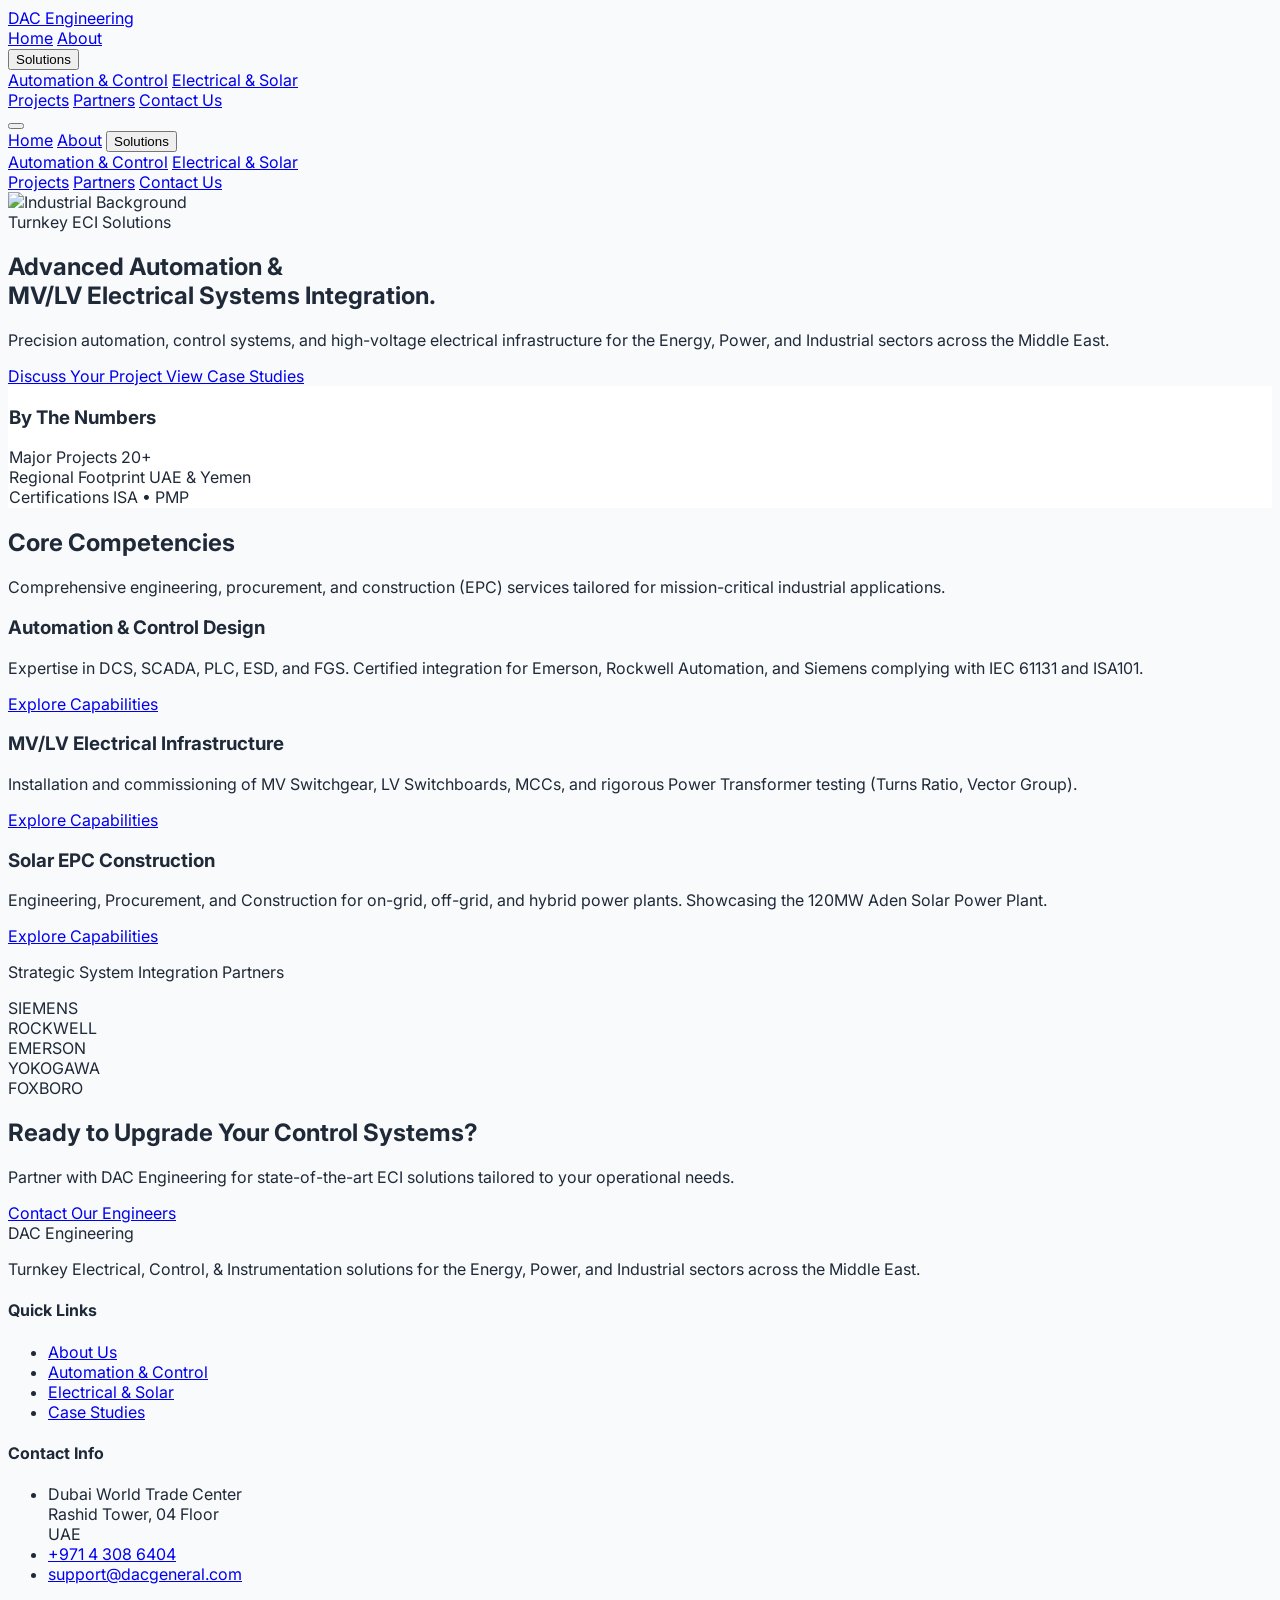
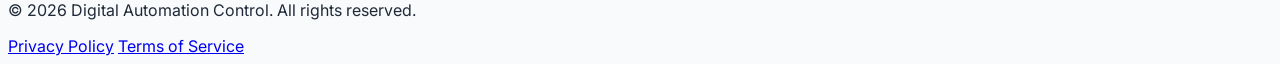
==== index.html @ cc4f3829 "Main pages" ====
<!DOCTYPE html>
<html lang="en" class="scroll-smooth">
<head>
    <meta charset="UTF-8">
    <meta name="viewport" content="width=device-width, initial-scale=1.0">
    <title>Digital Automation Control (DAC) | Advanced Automation & ECI Solutions</title>
    <meta name="description" content="Turnkey ECI (Electrical, Control, & Instrumentation) solutions for Energy, Power, and Industrial sectors. Expertise in DCS, SCADA, PLC, and MV/LV systems.">
    
    <!-- SEO & Google Search Console Placeholder -->
    <meta name="google-site-verification" content="PLACEHOLDER_FOR_GSC_CODE" />
    
    <!-- Favicon -->
    <link rel="icon" type="image/x-icon" href="assets/images/favicon.ico">

    <!-- Google Fonts -->
    <link rel="preconnect" href="https://fonts.googleapis.com">
    <link rel="preconnect" href="https://fonts.gstatic.com" crossorigin>
    <link href="https://fonts.googleapis.com/css2?family=Inter:wght@300;400;500;600;700;800&display=swap" rel="stylesheet">

    <!-- Tailwind CSS (via CDN for static hosting) -->
    <script src="https://cdn.tailwindcss.com"></script>
    <script>
        tailwind.config = {
            theme: {
                extend: {
                    colors: {
                        navy: '#002147',
                        silver: '#C0C0C0',
                        orange: {
                            DEFAULT: '#FF8C00',
                            500: '#FF8C00',
                            600: '#E67E00',
                        }
                    },
                    fontFamily: {
                        sans: ['Inter', 'sans-serif'],
                    }
                }
            }
        }
    </script>

    <!-- Custom CSS -->
    <link rel="stylesheet" href="assets/css/style.css">

    <!-- Lucide Icons -->
    <script src="https://unpkg.com/lucide@latest"></script>
</head>
<body class="bg-slate-50 text-slate-800 antialiased flex flex-col min-h-screen">

    <!-- Navigation -->
    <nav class="bg-white border-b border-slate-200 sticky top-0 z-50">
        <div class="max-w-7xl mx-auto px-4 sm:px-6 lg:px-8">
            <div class="flex justify-between h-20 items-center">
                <!-- Logo -->
                <div class="flex-shrink-0 flex items-center">
                    <a href="index.html" class="flex items-center gap-2 group">
                        <div class="bg-navy p-2 rounded-lg group-hover:bg-orange transition-colors duration-300">
                            <i data-lucide="cpu" class="text-white w-8 h-8"></i>
                        </div>
                        <div class="flex flex-col">
                            <span class="font-bold text-xl text-navy leading-tight tracking-tight">DAC</span>
                            <span class="text-[0.65rem] text-slate-500 uppercase tracking-widest font-semibold">Engineering</span>
                        </div>
                    </a>
                </div>

                <!-- Desktop Menu -->
                <div class="hidden md:flex items-center space-x-8">
                    <a href="index.html" class="nav-link">Home</a>
                    <a href="about.html" class="nav-link">About</a>
                    
                    <!-- Dropdown -->
                    <div class="relative group">
                        <button class="nav-link flex items-center gap-1 focus:outline-none py-2">
                            Solutions <i data-lucide="chevron-down" class="w-4 h-4 transition-transform group-hover:rotate-180"></i>
                        </button>
                        <div class="absolute left-0 mt-0 w-56 rounded-md shadow-lg bg-white ring-1 ring-black ring-opacity-5 opacity-0 invisible group-hover:opacity-100 group-hover:visible transition-all duration-300 transform origin-top-left -translate-y-2 group-hover:translate-y-0">
                            <div class="py-1" role="menu" aria-orientation="vertical">
                                <a href="automation.html" class="block px-4 py-3 text-sm text-gray-700 hover:bg-slate-50 hover:text-navy hover:pl-6 transition-all duration-200 border-l-2 border-transparent hover:border-orange">Automation & Control</a>
                                <a href="electrical-solar.html" class="block px-4 py-3 text-sm text-gray-700 hover:bg-slate-50 hover:text-navy hover:pl-6 transition-all duration-200 border-l-2 border-transparent hover:border-orange">Electrical & Solar</a>
                            </div>
                        </div>
                    </div>
                    
                    <a href="projects.html" class="nav-link">Projects</a>
                    <!-- Partners is just a section or small page, let's link to about#partners or create partners.html. Prompt says "Home, About, Solutions, Projects, Partners, Contact". I'll link to an anchor on About or Home. -->
                    <a href="index.html#partners" class="nav-link">Partners</a>
                    <a href="contact.html" class="bg-navy text-white px-5 py-2.5 rounded-md font-medium hover:bg-orange transition-colors shadow-sm inline-flex items-center gap-2">
                        <i data-lucide="phone" class="w-4 h-4"></i> Contact Us
                    </a>
                </div>

                <!-- Mobile menu button -->
                <div class="md:hidden flex items-center">
                    <button id="mobile-menu-btn" class="text-slate-600 hover:text-navy focus:outline-none p-2">
                        <i data-lucide="menu" class="w-6 h-6"></i>
                    </button>
                </div>
            </div>
        </div>

        <!-- Mobile Menu Panel -->
        <div id="mobile-menu" class="hidden md:hidden bg-white border-t border-slate-100 absolute w-full shadow-lg">
            <div class="px-4 pt-2 pb-6 space-y-1">
                <a href="index.html" class="block px-3 py-3 rounded-md text-base font-medium text-navy bg-slate-50">Home</a>
                <a href="about.html" class="block px-3 py-3 rounded-md text-base font-medium text-slate-700 hover:bg-slate-50 hover:text-navy">About</a>
                
                <button id="solutions-dropdown-btn" class="w-full text-left flex justify-between items-center px-3 py-3 rounded-md text-base font-medium text-slate-700 hover:bg-slate-50 hover:text-navy">
                    Solutions
                    <i data-lucide="chevron-down" class="w-4 h-4 transition-transform"></i>
                </button>
                <div id="solutions-dropdown" class="hidden pl-6 pr-3 space-y-1 bg-slate-50/50 py-2">
                    <a href="automation.html" class="block px-3 py-2 rounded-md text-sm font-medium text-slate-600 hover:text-orange">Automation & Control</a>
                    <a href="electrical-solar.html" class="block px-3 py-2 rounded-md text-sm font-medium text-slate-600 hover:text-orange">Electrical & Solar</a>
                </div>

                <a href="projects.html" class="block px-3 py-3 rounded-md text-base font-medium text-slate-700 hover:bg-slate-50 hover:text-navy">Projects</a>
                <a href="index.html#partners" class="block px-3 py-3 rounded-md text-base font-medium text-slate-700 hover:bg-slate-50 hover:text-navy">Partners</a>
                <a href="contact.html" class="block px-3 py-3 mt-4 rounded-md text-base font-medium bg-orange text-white text-center">Contact Us</a>
            </div>
        </div>
    </nav>

    <!-- Main Content -->
    <main class="flex-grow">
        <!-- Hero Section -->
        <section class="relative bg-navy text-white overflow-hidden">
            <!-- Background Image/Pattern Overlay -->
            <div class="absolute inset-0 opacity-20">
                <img src="https://images.unsplash.com/photo-1581092160562-40aa08e78837?q=80&w=2070&auto=format&fit=crop" alt="Industrial Background" class="w-full h-full object-cover">
                <div class="absolute inset-0 bg-gradient-to-r from-navy via-navy/90 to-transparent"></div>
            </div>
            
            <div class="max-w-7xl mx-auto px-4 sm:px-6 lg:px-8 relative z-10 pt-24 pb-32 lg:pt-32 lg:pb-40">
                <div class="max-w-3xl">
                    <div class="inline-flex items-center gap-2 px-3 py-1 rounded-full bg-white/10 border border-white/20 text-sm font-medium text-silver mb-6 backdrop-blur-sm">
                        <span class="w-2 h-2 rounded-full bg-orange animate-pulse"></span>
                        Turnkey ECI Solutions
                    </div>
                    <h1 class="text-4xl md:text-5xl lg:text-6xl font-extrabold tracking-tight mb-6 leading-tight">
                        Advanced Automation & <br class="hidden lg:block"/>
                        <span class="text-transparent bg-clip-text bg-gradient-to-r from-orange to-yellow-400">MV/LV Electrical Systems</span> Integration.
                    </h1>
                    <p class="text-lg md:text-xl text-slate-300 mb-10 max-w-2xl leading-relaxed">
                        Precision automation, control systems, and high-voltage electrical infrastructure for the Energy, Power, and Industrial sectors across the Middle East.
                    </p>
                    
                    <div class="flex flex-wrap gap-4">
                        <a href="contact.html" class="btn-primary text-lg px-8 py-4">
                            Discuss Your Project <i data-lucide="arrow-right" class="w-5 h-5"></i>
                        </a>
                        <a href="projects.html" class="btn-secondary border-silver text-white hover:bg-white hover:text-navy text-lg px-8 py-4">
                            View Case Studies
                        </a>
                    </div>
                </div>
            </div>

            <!-- Floating Stats (Glassmorphism) -->
            <div class="hidden lg:block absolute right-8 bottom-8 glass-panel p-6 rounded-2xl w-80 shadow-2xl text-navy">
                <h3 class="font-bold text-lg mb-4 border-b border-slate-200 pb-2">By The Numbers</h3>
                <div class="space-y-4">
                    <div class="flex justify-between items-center">
                        <span class="text-slate-600 font-medium">Major Projects</span>
                        <span class="text-2xl font-bold text-orange">20+</span>
                    </div>
                    <div class="flex justify-between items-center">
                        <span class="text-slate-600 font-medium">Regional Footprint</span>
                        <span class="text-lg font-bold text-navy text-right">UAE & Yemen</span>
                    </div>
                    <div class="flex justify-between items-center">
                        <span class="text-slate-600 font-medium">Certifications</span>
                        <span class="text-sm font-bold bg-navy text-white px-2 py-1 rounded">ISA • PMP</span>
                    </div>
                </div>
            </div>
        </section>

        <!-- Solutions/Services Grid -->
        <section class="py-20 bg-slate-50 relative -mt-10 z-20">
            <div class="max-w-7xl mx-auto px-4 sm:px-6 lg:px-8">
                <div class="text-center max-w-3xl mx-auto mb-16">
                    <h2 class="text-3xl md:text-4xl font-bold text-navy mb-4">Core Competencies</h2>
                    <p class="text-slate-600 text-lg">Comprehensive engineering, procurement, and construction (EPC) services tailored for mission-critical industrial applications.</p>
                </div>

                <div class="grid md:grid-cols-3 gap-8">
                    <!-- Pillar 1: Automation & Control -->
                    <div class="service-card group cursor-pointer" onclick="window.location.href='automation.html'">
                        <div class="w-14 h-14 bg-navy/5 text-navy rounded-xl flex items-center justify-center mb-6 group-hover:bg-orange group-hover:text-white transition-colors duration-300">
                            <i data-lucide="monitor-dot" class="w-7 h-7"></i>
                        </div>
                        <h3 class="text-xl font-bold text-navy mb-3">Automation & Control Design</h3>
                        <p class="text-slate-600 mb-6 flex-grow">
                            Expertise in DCS, SCADA, PLC, ESD, and FGS. Certified integration for Emerson, Rockwell Automation, and Siemens complying with IEC 61131 and ISA101.
                        </p>
                        <a href="automation.html" class="text-orange font-semibold inline-flex items-center gap-1 group-hover:gap-2 transition-all">
                            Explore Capabilities <i data-lucide="arrow-right" class="w-4 h-4"></i>
                        </a>
                    </div>

                    <!-- Pillar 2: Electrical Infrastructure -->
                    <div class="service-card group cursor-pointer" onclick="window.location.href='electrical-solar.html'">
                        <div class="w-14 h-14 bg-navy/5 text-navy rounded-xl flex items-center justify-center mb-6 group-hover:bg-orange group-hover:text-white transition-colors duration-300">
                            <i data-lucide="zap" class="w-7 h-7"></i>
                        </div>
                        <h3 class="text-xl font-bold text-navy mb-3">MV/LV Electrical Infrastructure</h3>
                        <p class="text-slate-600 mb-6 flex-grow">
                            Installation and commissioning of MV Switchgear, LV Switchboards, MCCs, and rigorous Power Transformer testing (Turns Ratio, Vector Group).
                        </p>
                        <a href="electrical-solar.html" class="text-orange font-semibold inline-flex items-center gap-1 group-hover:gap-2 transition-all">
                            Explore Capabilities <i data-lucide="arrow-right" class="w-4 h-4"></i>
                        </a>
                    </div>

                    <!-- Pillar 3: Solar Farm Construction -->
                    <div class="service-card group cursor-pointer" onclick="window.location.href='electrical-solar.html#solar'">
                        <div class="w-14 h-14 bg-navy/5 text-navy rounded-xl flex items-center justify-center mb-6 group-hover:bg-orange group-hover:text-white transition-colors duration-300">
                            <i data-lucide="sun" class="w-7 h-7"></i>
                        </div>
                        <h3 class="text-xl font-bold text-navy mb-3">Solar EPC Construction</h3>
                        <p class="text-slate-600 mb-6 flex-grow">
                            Engineering, Procurement, and Construction for on-grid, off-grid, and hybrid power plants. Showcasing the 120MW Aden Solar Power Plant.
                        </p>
                        <a href="electrical-solar.html#solar" class="text-orange font-semibold inline-flex items-center gap-1 group-hover:gap-2 transition-all">
                            Explore Capabilities <i data-lucide="arrow-right" class="w-4 h-4"></i>
                        </a>
                    </div>
                </div>
            </div>
        </section>

        <!-- Partners Section -->
        <section id="partners" class="py-16 bg-white border-t border-slate-100">
            <div class="max-w-7xl mx-auto px-4 sm:px-6 lg:px-8 text-center">
                <p class="text-sm font-semibold text-silver uppercase tracking-wider mb-8">Strategic System Integration Partners</p>
                <div class="flex flex-wrap justify-center items-center gap-12 opacity-60 grayscale hover:grayscale-0 transition-all duration-500">
                    <!-- Placeholders for Partner Logos -->
                    <div class="flex items-center gap-2 text-2xl font-bold text-slate-800"><i data-lucide="triangle" class="fill-current w-8 h-8"></i> SIEMENS</div>
                    <div class="flex items-center gap-2 text-2xl font-bold text-slate-800"><i data-lucide="hexagon" class="fill-current w-8 h-8"></i> ROCKWELL</div>
                    <div class="flex items-center gap-2 text-2xl font-bold text-slate-800"><i data-lucide="circle-dot" class="fill-current w-8 h-8"></i> EMERSON</div>
                    <div class="flex items-center gap-2 text-2xl font-bold text-slate-800">YOKOGAWA</div>
                    <div class="flex items-center gap-2 text-2xl font-bold text-slate-800">FOXBORO</div>
                </div>
            </div>
        </section>
        
        <!-- CTA Section -->
        <section class="py-20 bg-navy text-white relative overflow-hidden">
            <div class="absolute inset-0 opacity-10 bg-[radial-gradient(circle_at_center,_var(--tw-gradient-stops))] from-white via-transparent to-transparent"></div>
            <div class="max-w-4xl mx-auto px-4 text-center relative z-10">
                <h2 class="text-3xl md:text-4xl font-bold mb-6">Ready to Upgrade Your Control Systems?</h2>
                <p class="text-xl text-slate-300 mb-10">Partner with DAC Engineering for state-of-the-art ECI solutions tailored to your operational needs.</p>
                <a href="contact.html" class="btn-primary text-lg">
                    Contact Our Engineers <i data-lucide="arrow-right" class="w-5 h-5"></i>
                </a>
            </div>
        </section>
    </main>

    <!-- Footer -->
    <footer class="bg-slate-900 text-slate-300 py-12 border-t border-slate-800">
        <div class="max-w-7xl mx-auto px-4 sm:px-6 lg:px-8">
            <div class="grid md:grid-cols-4 gap-8 mb-8">
                <div class="col-span-1 md:col-span-2">
                    <div class="flex items-center gap-2 mb-4">
                        <i data-lucide="cpu" class="text-orange w-8 h-8"></i>
                        <span class="font-bold text-2xl text-white tracking-tight">DAC <span class="text-sm text-slate-400 font-normal uppercase tracking-widest">Engineering</span></span>
                    </div>
                    <p class="text-sm text-slate-400 mb-6 max-w-sm">
                        Turnkey Electrical, Control, & Instrumentation solutions for the Energy, Power, and Industrial sectors across the Middle East.
                    </p>
                    <div class="flex space-x-4">
                        <a href="#" class="text-slate-400 hover:text-white transition-colors"><i data-lucide="linkedin" class="w-5 h-5"></i></a>
                        <a href="#" class="text-slate-400 hover:text-white transition-colors"><i data-lucide="twitter" class="w-5 h-5"></i></a>
                    </div>
                </div>
                
                <div>
                    <h4 class="text-white font-semibold mb-4">Quick Links</h4>
                    <ul class="space-y-2 text-sm">
                        <li><a href="about.html" class="hover:text-orange transition-colors">About Us</a></li>
                        <li><a href="automation.html" class="hover:text-orange transition-colors">Automation & Control</a></li>
                        <li><a href="electrical-solar.html" class="hover:text-orange transition-colors">Electrical & Solar</a></li>
                        <li><a href="projects.html" class="hover:text-orange transition-colors">Case Studies</a></li>
                    </ul>
                </div>
                
                <div>
                    <h4 class="text-white font-semibold mb-4">Contact Info</h4>
                    <ul class="space-y-3 text-sm">
                        <li class="flex items-start gap-2">
                            <i data-lucide="map-pin" class="w-4 h-4 text-orange mt-1 flex-shrink-0"></i>
                            <span>Dubai World Trade Center<br/>Rashid Tower, 04 Floor<br/>UAE</span>
                        </li>
                        <li class="flex items-center gap-2">
                            <i data-lucide="phone" class="w-4 h-4 text-orange flex-shrink-0"></i>
                            <a href="tel:+97143086404" class="hover:text-white transition-colors">+971 4 308 6404</a>
                        </li>
                        <li class="flex items-center gap-2">
                            <i data-lucide="mail" class="w-4 h-4 text-orange flex-shrink-0"></i>
                            <a href="mailto:support@dacgeneral.com" class="hover:text-white transition-colors">support@dacgeneral.com</a>
                        </li>
                    </ul>
                </div>
            </div>
            
            <div class="border-t border-slate-800 pt-8 flex flex-col md:flex-row justify-between items-center text-xs text-slate-500">
                <p>&copy; 2026 Digital Automation Control. All rights reserved.</p>
                <div class="flex space-x-4 mt-4 md:mt-0">
                    <a href="PrivacyPolicy.html" class="hover:text-white transition-colors">Privacy Policy</a>
                    <a href="#" class="hover:text-white transition-colors">Terms of Service</a>
                </div>
            </div>
        </div>
    </footer>

    <!-- Initialize Main JS -->
    <script src="assets/js/main.js"></script>
</body>
</html>
---- assets/css/style.css ----
@tailwind base;
@tailwind components;
@tailwind utilities;

/* Custom Styles for DAC Website */
body {
    font-family: 'Inter', sans-serif;
    color: #1f2937;
    background-color: #f8fafc;
}

/* Navbar Hover Effects */
.nav-link {
    @apply text-gray-700 hover:text-[#002147] transition-colors duration-300 font-medium relative;
}

.nav-link::after {
    content: '';
    position: absolute;
    width: 0;
    height: 2px;
    bottom: -4px;
    left: 0;
    background-color: #FF8C00;
    transition: width 0.3s ease;
}

.nav-link:hover::after, .nav-link.active::after {
    width: 100%;
}

/* Dropdown */
.group:hover .group-hover\:block {
    display: block;
}

/* Service Card Hover */
.service-card {
    @apply bg-white p-8 rounded-xl shadow-sm border border-gray-100 transition-all duration-300 relative overflow-hidden;
}

.service-card:hover {
    @apply shadow-lg transform -translate-y-1 border-[#C0C0C0];
}

.service-card::before {
    content: '';
    position: absolute;
    top: 0;
    left: 0;
    width: 100%;
    height: 4px;
    background-color: #FF8C00;
    transform: scaleX(0);
    transform-origin: left;
    transition: transform 0.3s ease;
}

.service-card:hover::before {
    transform: scaleX(1);
}

/* Buttons */
.btn-primary {
    @apply bg-[#FF8C00] text-white px-6 py-3 rounded-lg font-semibold hover:bg-orange-600 transition-colors shadow-md hover:shadow-lg inline-flex items-center gap-2;
}

.btn-secondary {
    @apply bg-transparent border-2 border-[#002147] text-[#002147] px-6 py-3 rounded-lg font-semibold hover:bg-[#002147] hover:text-white transition-colors inline-flex items-center gap-2;
}

/* Glassmorphism for floating stats */
.glass-panel {
    background: rgba(255, 255, 255, 0.9);
    backdrop-filter: blur(10px);
    border: 1px solid rgba(255, 255, 255, 0.2);
}
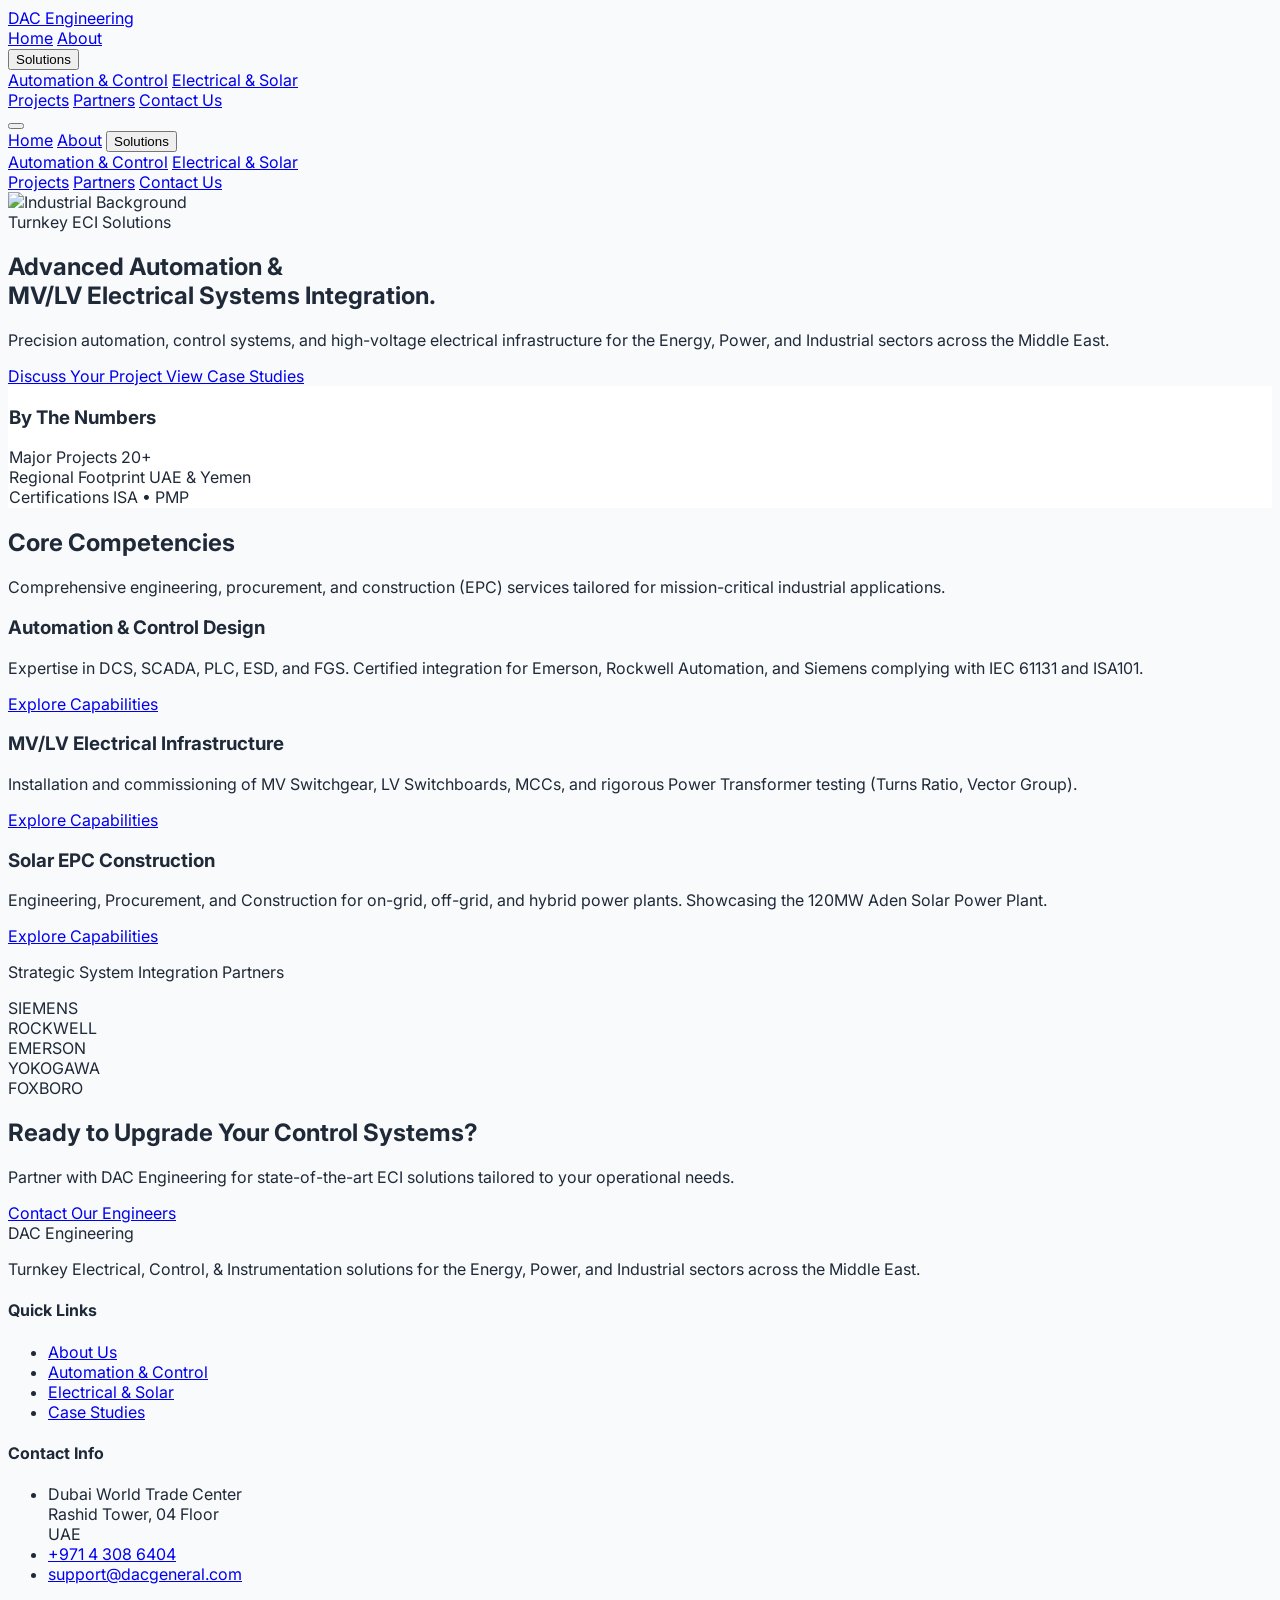
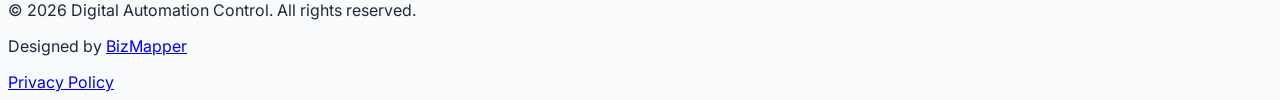
==== commit bf9a6254: "BizMapper added" ====
--- a/index.html
+++ b/index.html
@@ -308,9 +308,9 @@
             
             <div class="border-t border-slate-800 pt-8 flex flex-col md:flex-row justify-between items-center text-xs text-slate-500">
                 <p>&copy; 2026 Digital Automation Control. All rights reserved.</p>
+                <p class="mt-2 md:mt-0">Designed by <a href="https://bizmapper.github.io" target="_blank" class="text-slate-400 hover:text-white transition-colors font-semibold">BizMapper</a></p>
                 <div class="flex space-x-4 mt-4 md:mt-0">
                     <a href="PrivacyPolicy.html" class="hover:text-white transition-colors">Privacy Policy</a>
-                    <a href="#" class="hover:text-white transition-colors">Terms of Service</a>
                 </div>
             </div>
         </div>
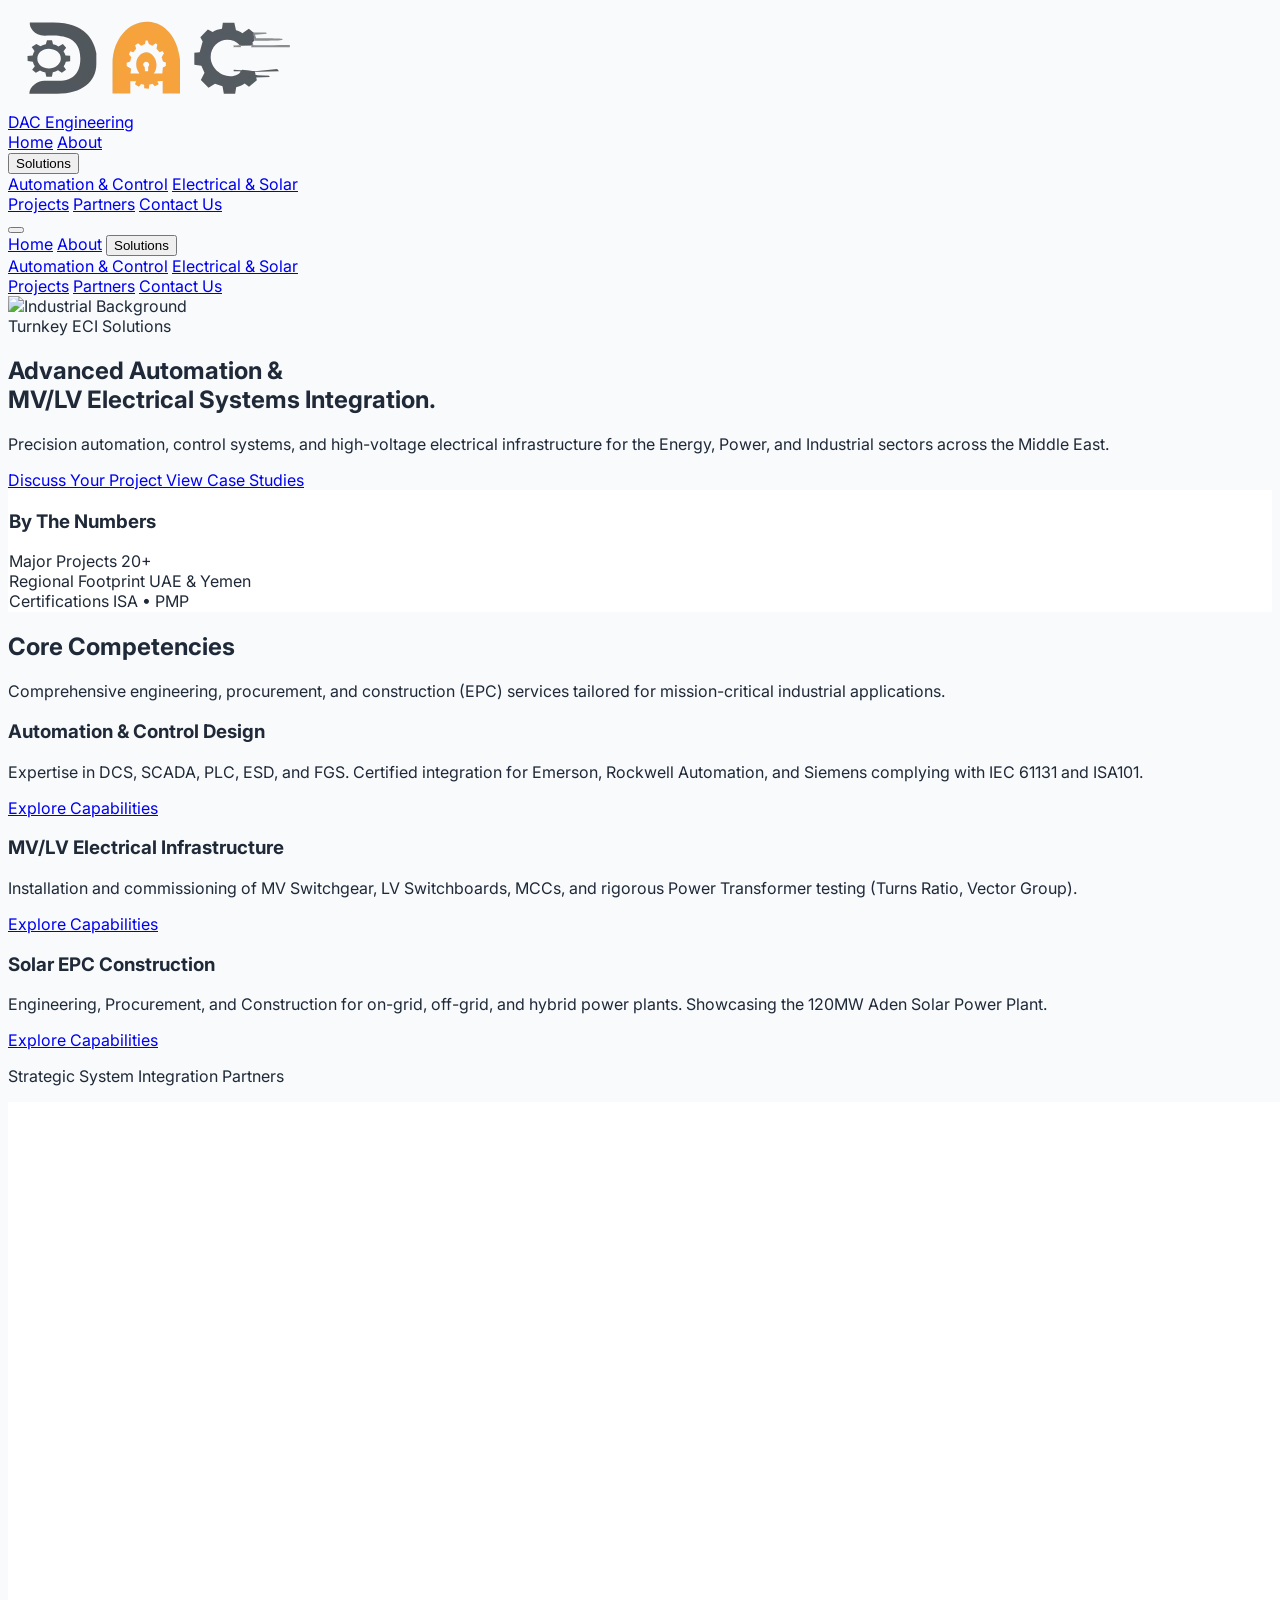
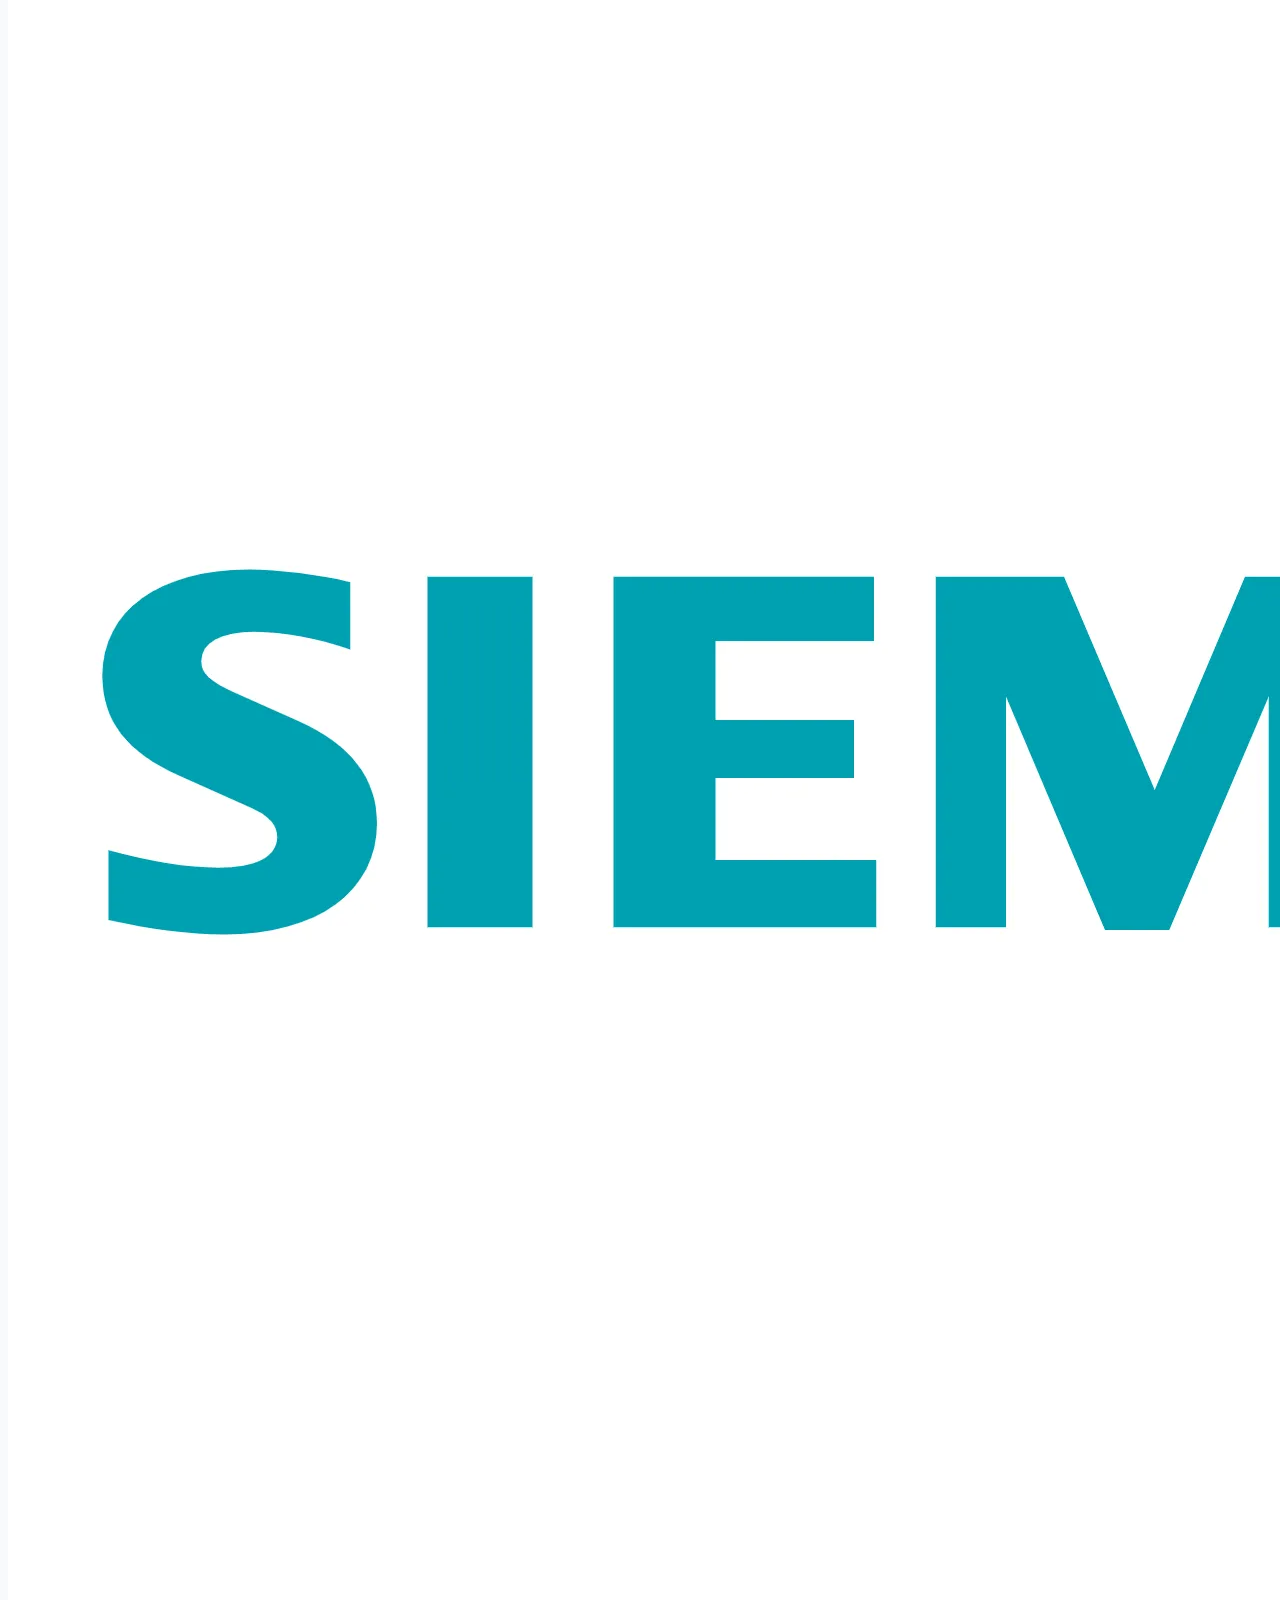
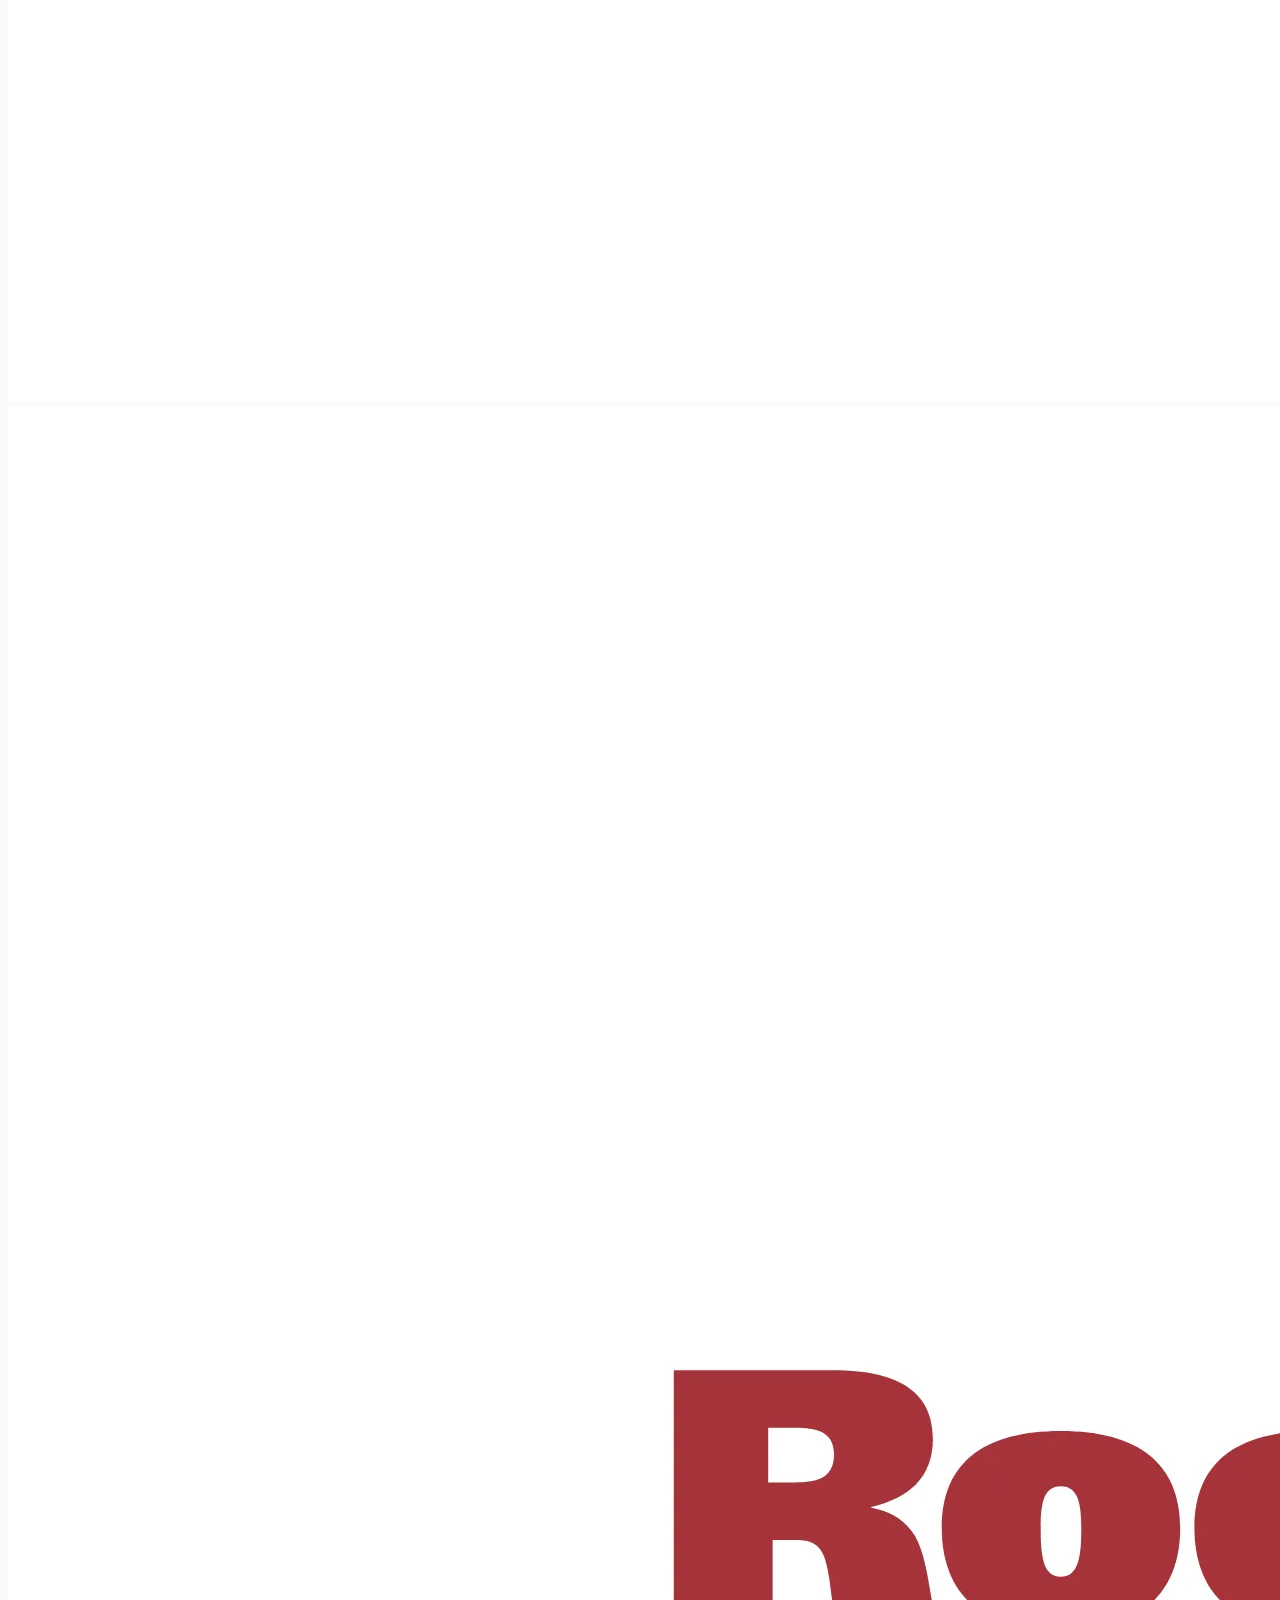
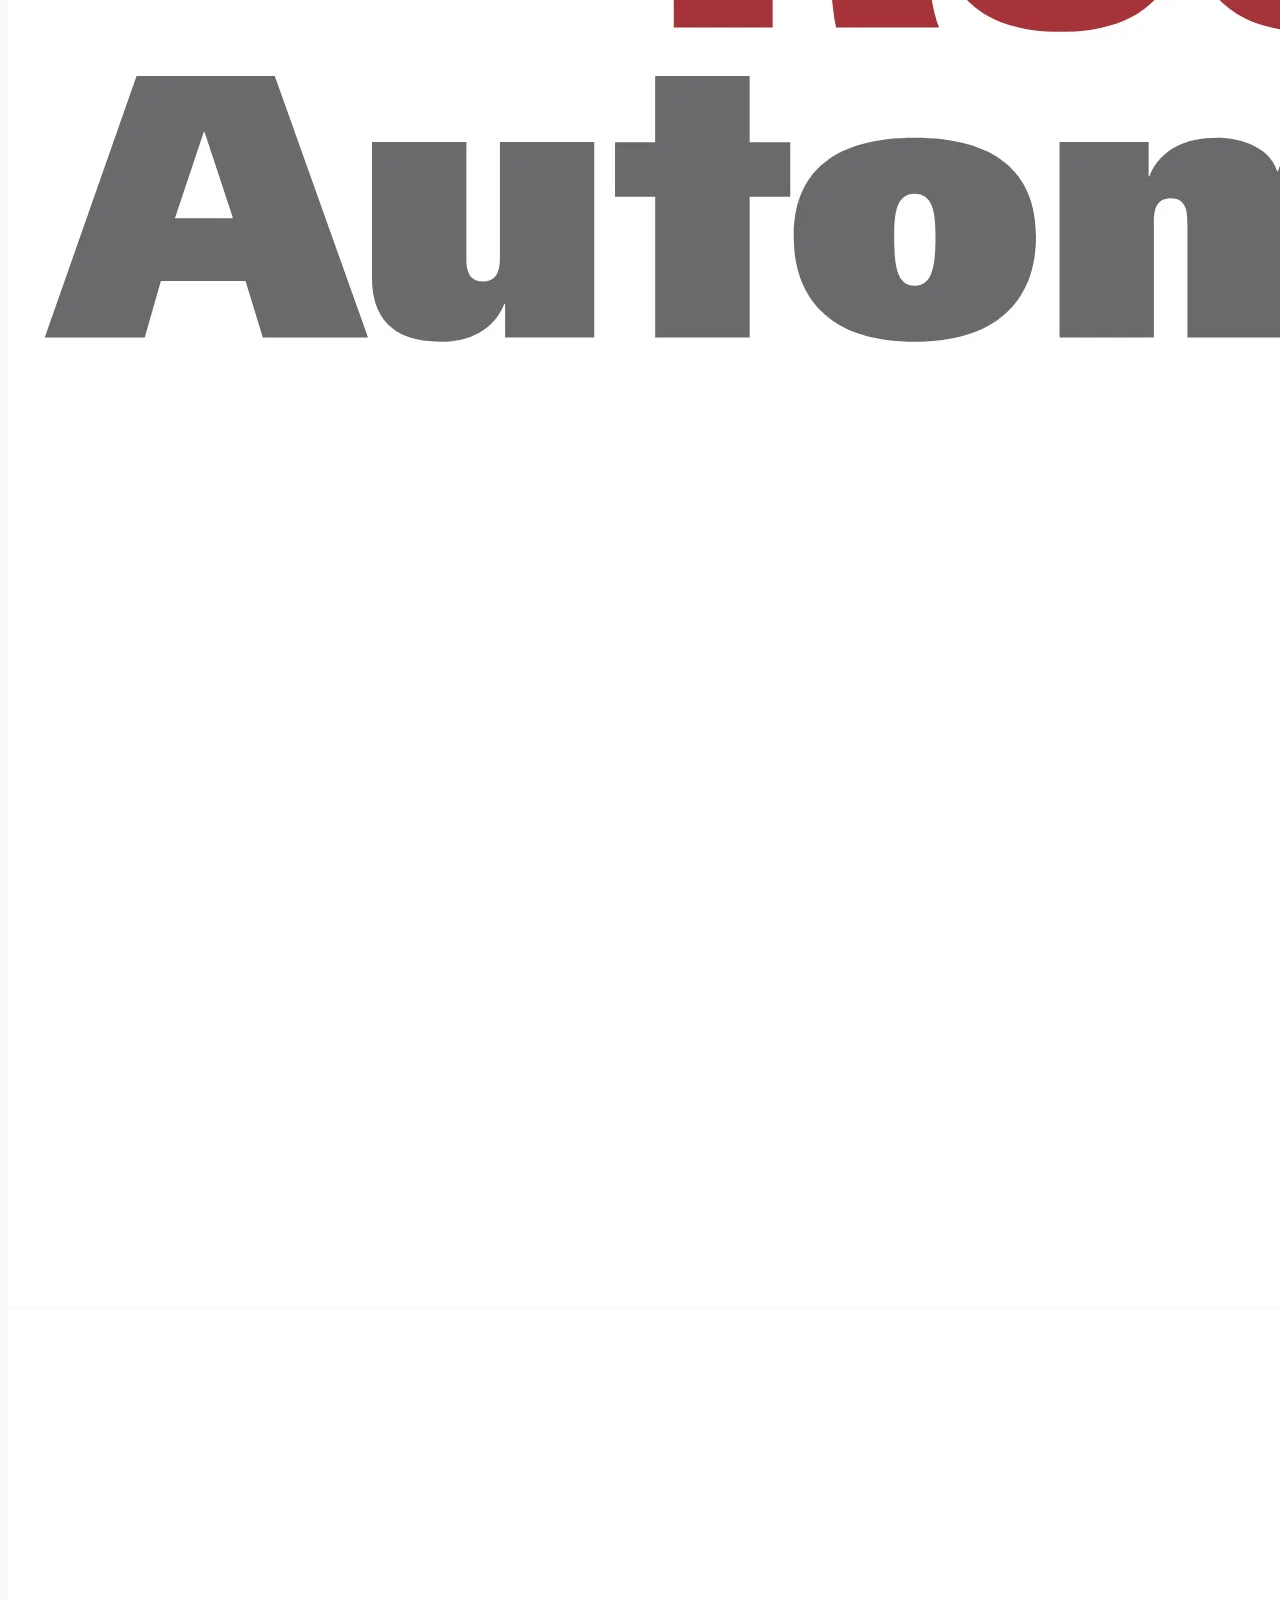
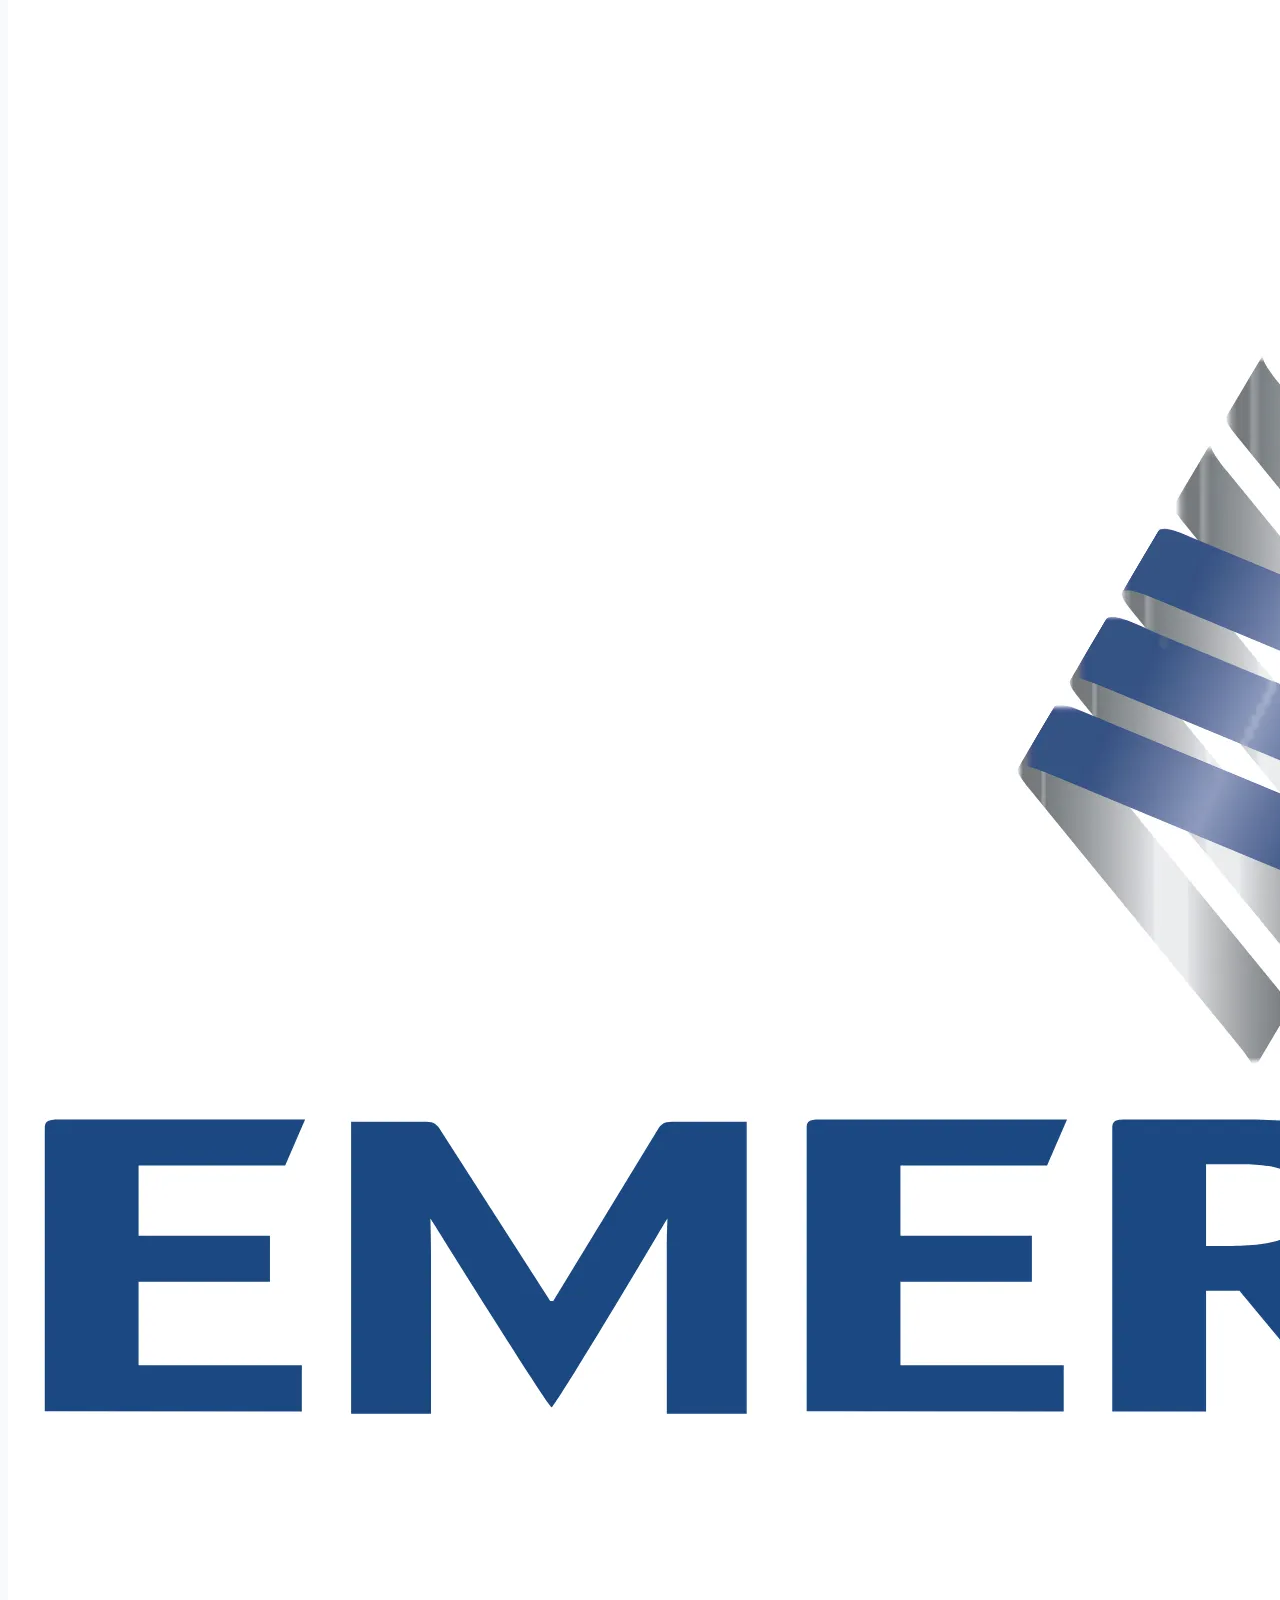
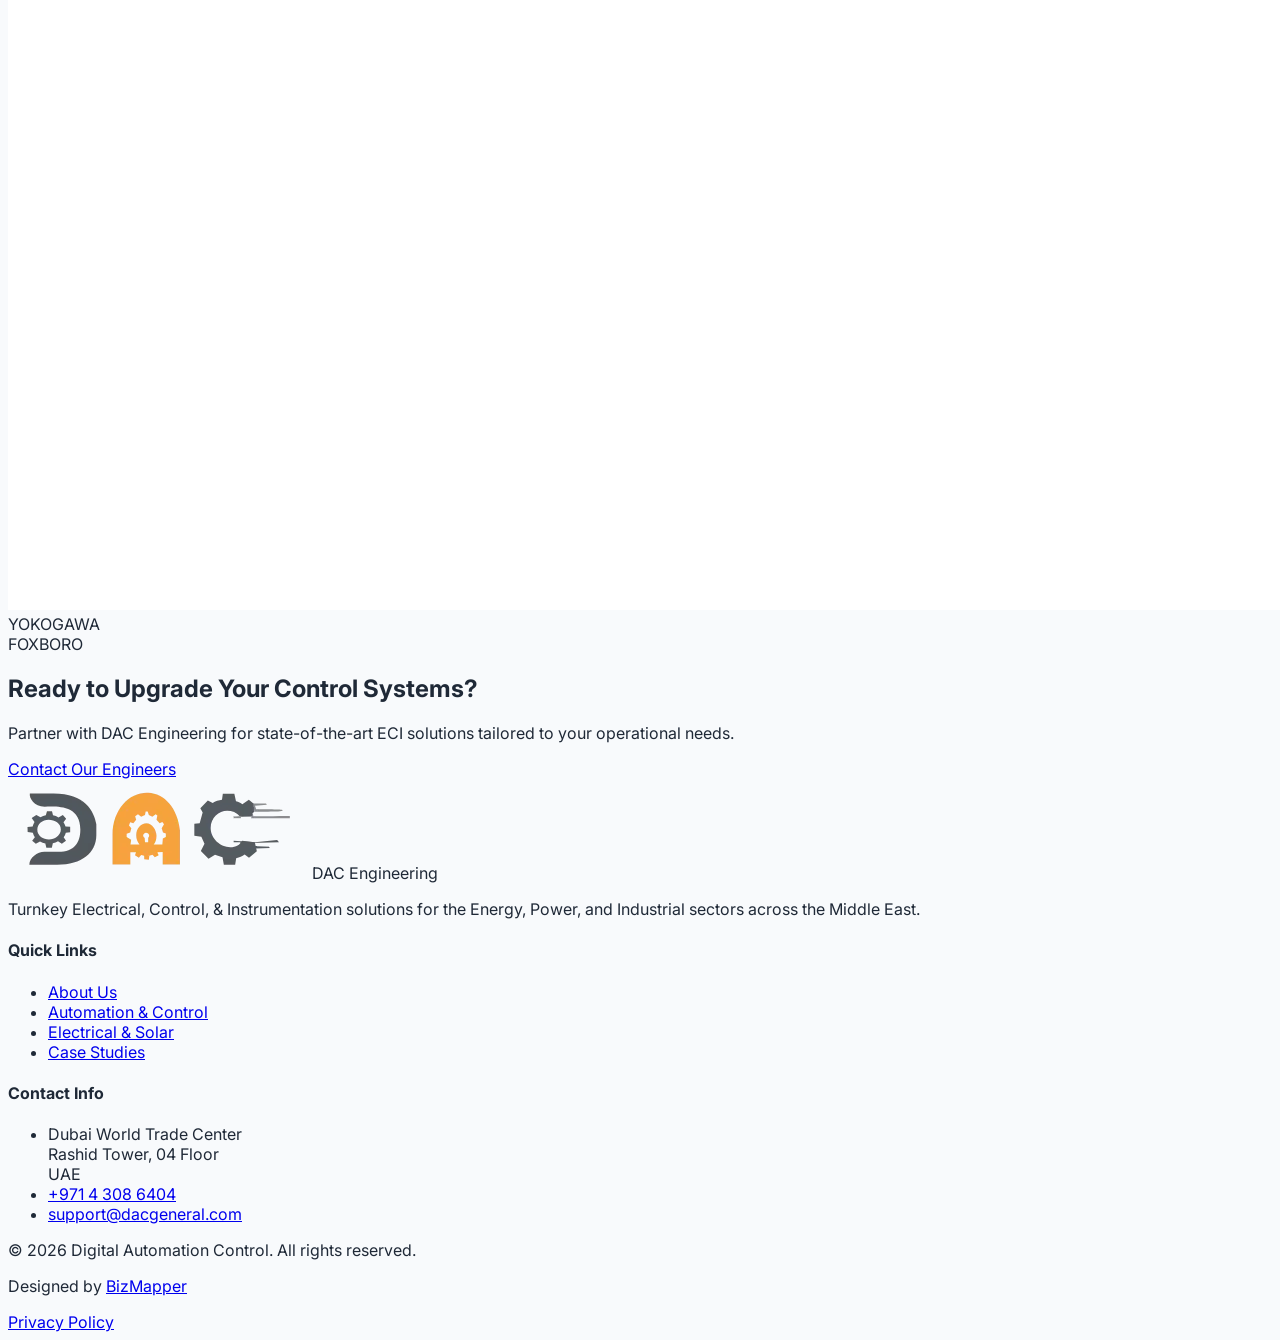
==== commit 7339474a: "Fav icon and Images" ====
--- a/index.html
+++ b/index.html
@@ -10,7 +10,7 @@
     <meta name="google-site-verification" content="PLACEHOLDER_FOR_GSC_CODE" />
     
     <!-- Favicon -->
-    <link rel="icon" type="image/x-icon" href="assets/images/favicon.ico">
+    <link rel="icon" type="image/webp" href="Images/DAC-Logo.webp">
 
     <!-- Google Fonts -->
     <link rel="preconnect" href="https://fonts.googleapis.com">
@@ -55,9 +55,7 @@
                 <!-- Logo -->
                 <div class="flex-shrink-0 flex items-center">
                     <a href="index.html" class="flex items-center gap-2 group">
-                        <div class="bg-navy p-2 rounded-lg group-hover:bg-orange transition-colors duration-300">
-                            <i data-lucide="cpu" class="text-white w-8 h-8"></i>
-                        </div>
+                        <img src="Images/DAC-Logo.webp" alt="DAC Logo" class="h-12 w-auto">
                         <div class="flex flex-col">
                             <span class="font-bold text-xl text-navy leading-tight tracking-tight">DAC</span>
                             <span class="text-[0.65rem] text-slate-500 uppercase tracking-widest font-semibold">Engineering</span>
@@ -236,12 +234,11 @@
             <div class="max-w-7xl mx-auto px-4 sm:px-6 lg:px-8 text-center">
                 <p class="text-sm font-semibold text-silver uppercase tracking-wider mb-8">Strategic System Integration Partners</p>
                 <div class="flex flex-wrap justify-center items-center gap-12 opacity-60 grayscale hover:grayscale-0 transition-all duration-500">
-                    <!-- Placeholders for Partner Logos -->
-                    <div class="flex items-center gap-2 text-2xl font-bold text-slate-800"><i data-lucide="triangle" class="fill-current w-8 h-8"></i> SIEMENS</div>
-                    <div class="flex items-center gap-2 text-2xl font-bold text-slate-800"><i data-lucide="hexagon" class="fill-current w-8 h-8"></i> ROCKWELL</div>
-                    <div class="flex items-center gap-2 text-2xl font-bold text-slate-800"><i data-lucide="circle-dot" class="fill-current w-8 h-8"></i> EMERSON</div>
-                    <div class="flex items-center gap-2 text-2xl font-bold text-slate-800">YOKOGAWA</div>
-                    <div class="flex items-center gap-2 text-2xl font-bold text-slate-800">FOXBORO</div>
+                    <img src="Images/Partners/siemens.webp" alt="Siemens" class="h-12 w-auto">
+                    <img src="Images/Partners/rockwell-automation.webp" alt="Rockwell Automation" class="h-12 w-auto">
+                    <img src="Images/Partners/emerson-electric.webp" alt="Emerson" class="h-12 w-auto">
+                    <div class="text-2xl font-bold text-slate-800">YOKOGAWA</div>
+                    <div class="text-2xl font-bold text-slate-800">FOXBORO</div>
                 </div>
             </div>
         </section>
@@ -265,7 +262,7 @@
             <div class="grid md:grid-cols-4 gap-8 mb-8">
                 <div class="col-span-1 md:col-span-2">
                     <div class="flex items-center gap-2 mb-4">
-                        <i data-lucide="cpu" class="text-orange w-8 h-8"></i>
+                        <img src="Images/DAC-Logo.webp" alt="DAC Logo" class="h-10 w-auto bg-white p-1 rounded">
                         <span class="font-bold text-2xl text-white tracking-tight">DAC <span class="text-sm text-slate-400 font-normal uppercase tracking-widest">Engineering</span></span>
                     </div>
                     <p class="text-sm text-slate-400 mb-6 max-w-sm">
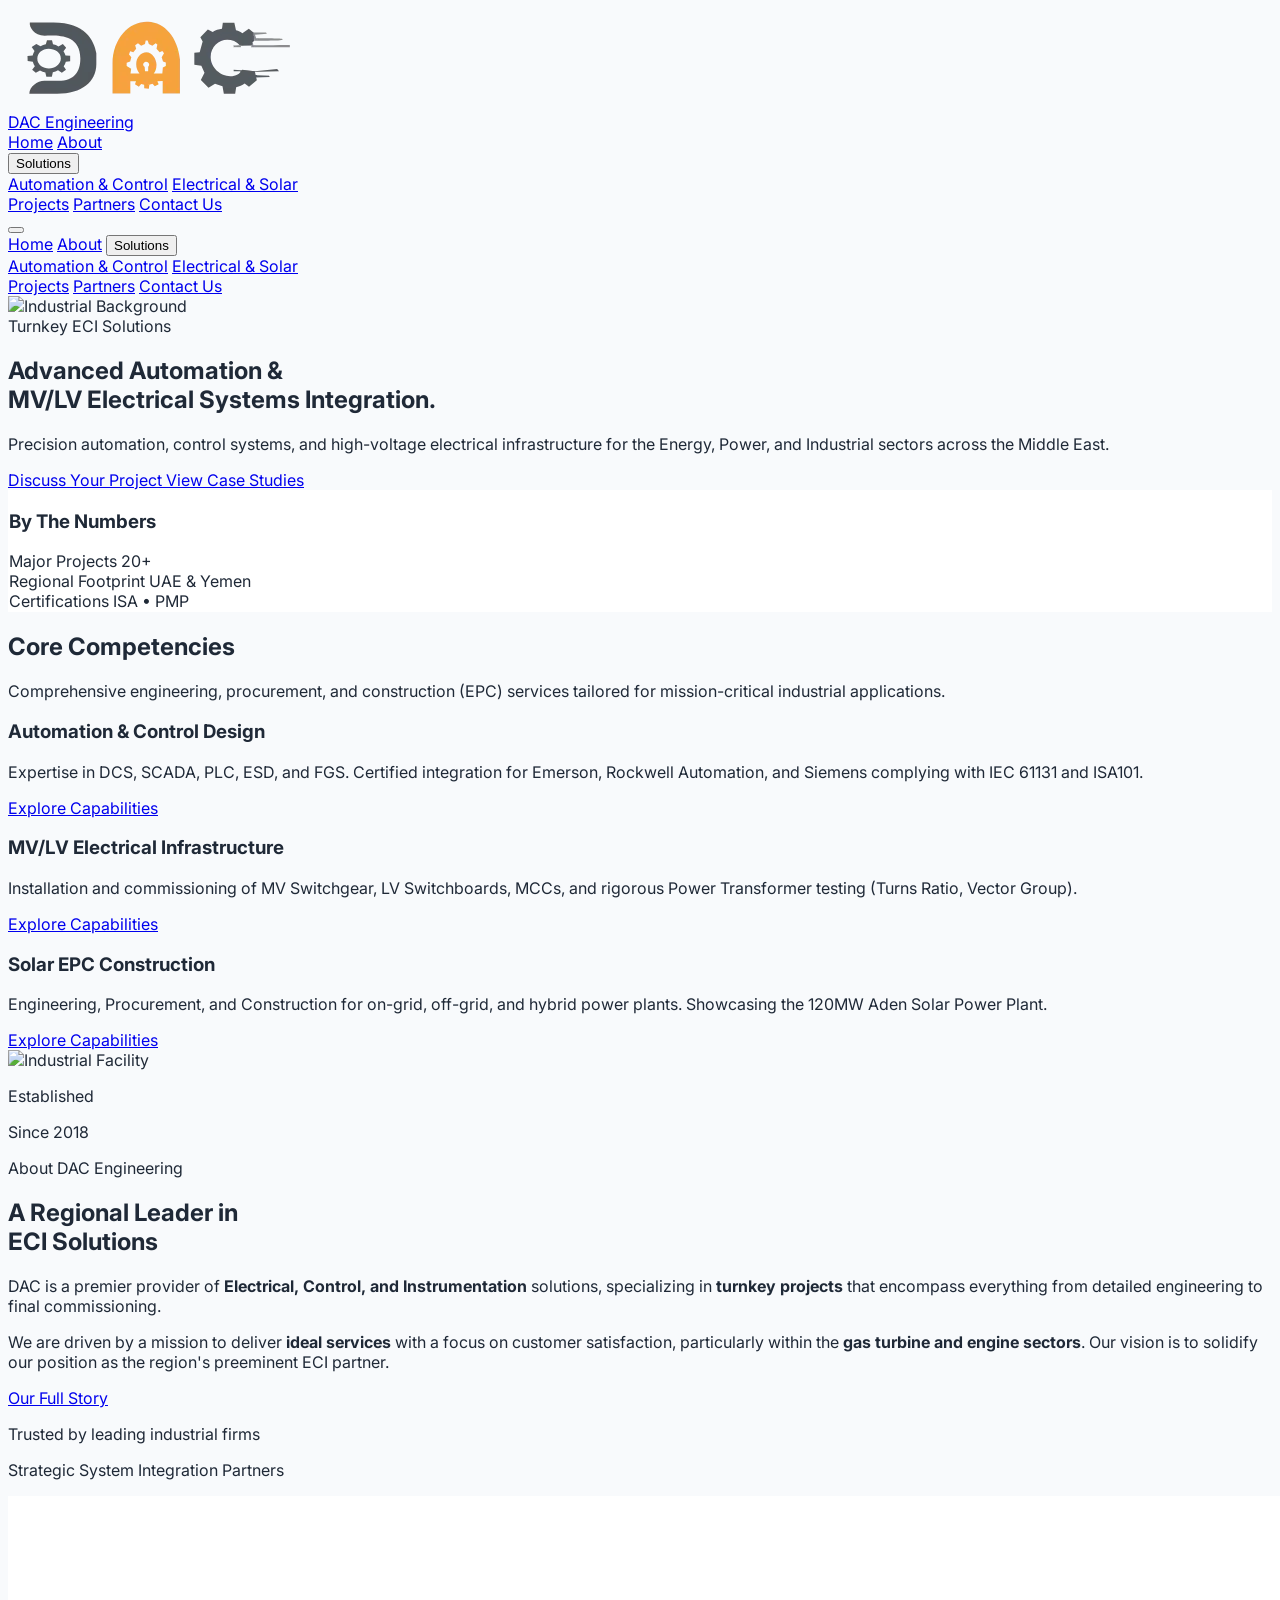
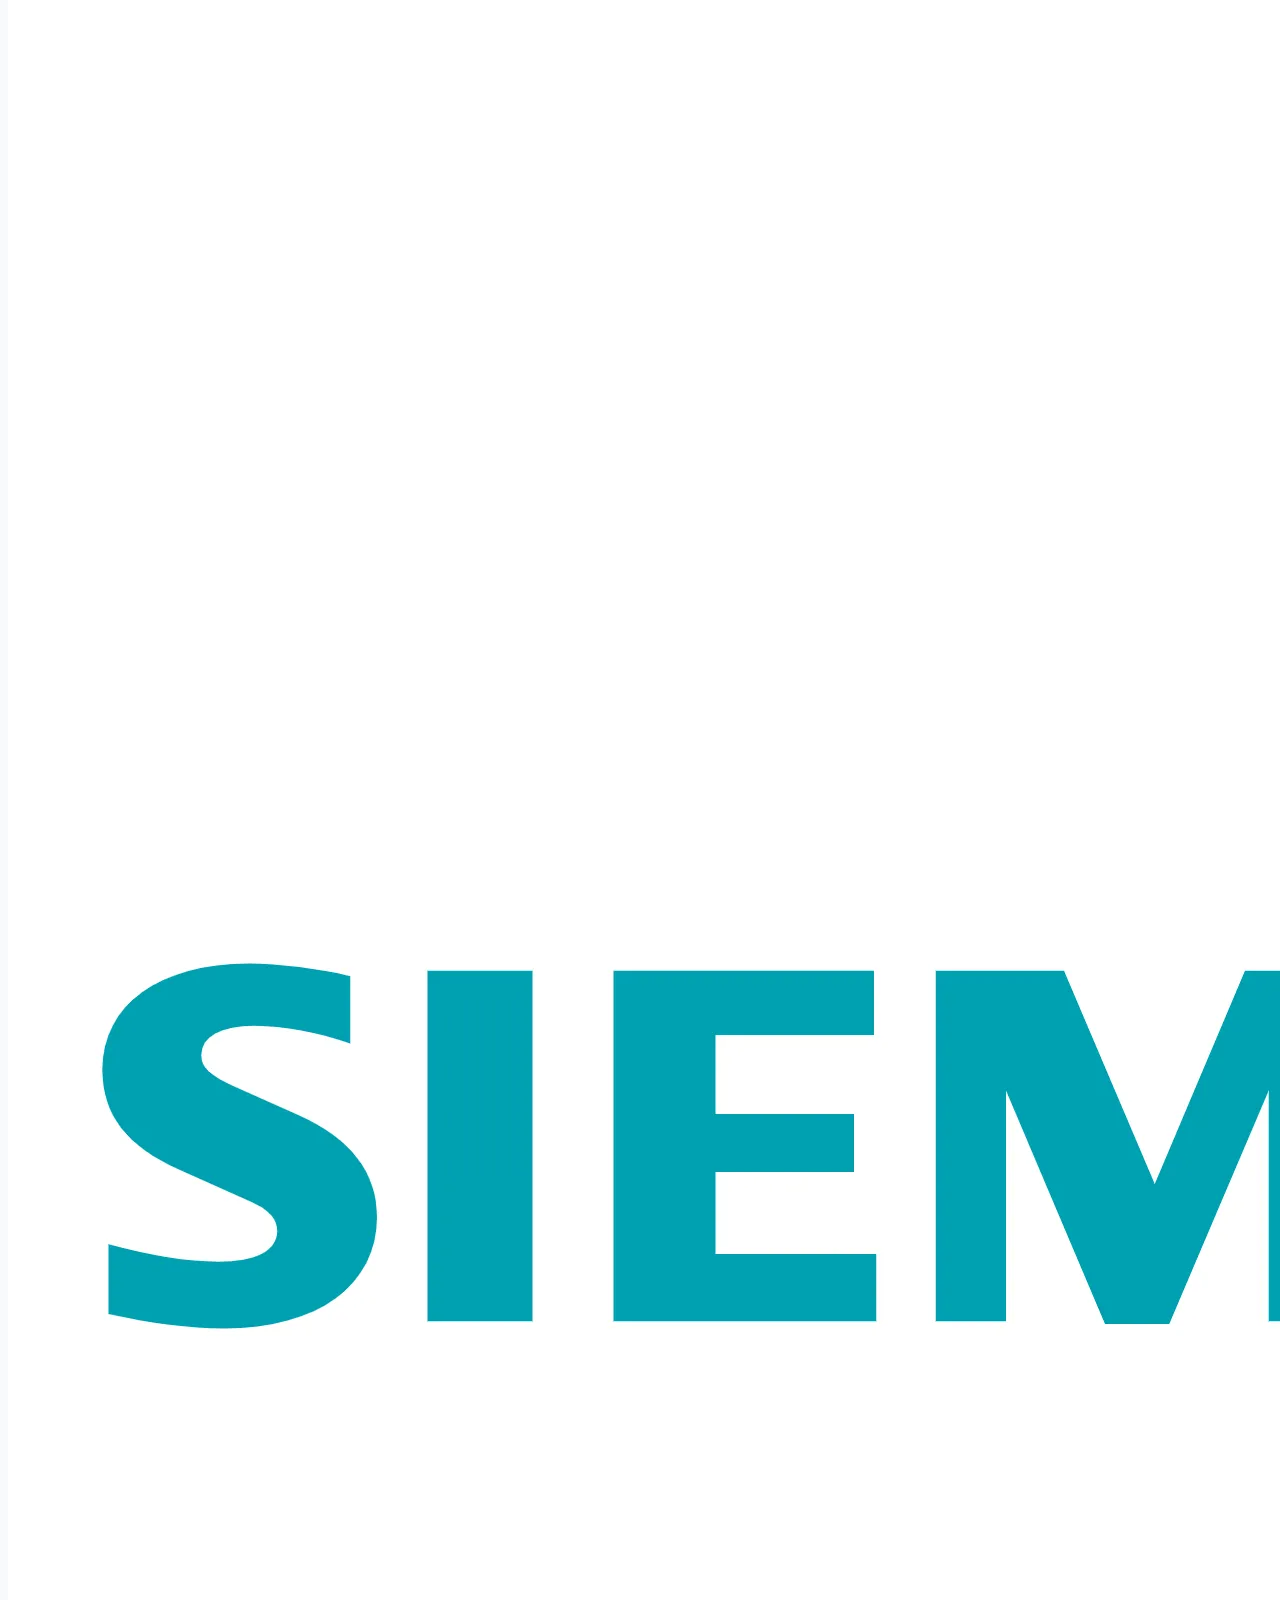
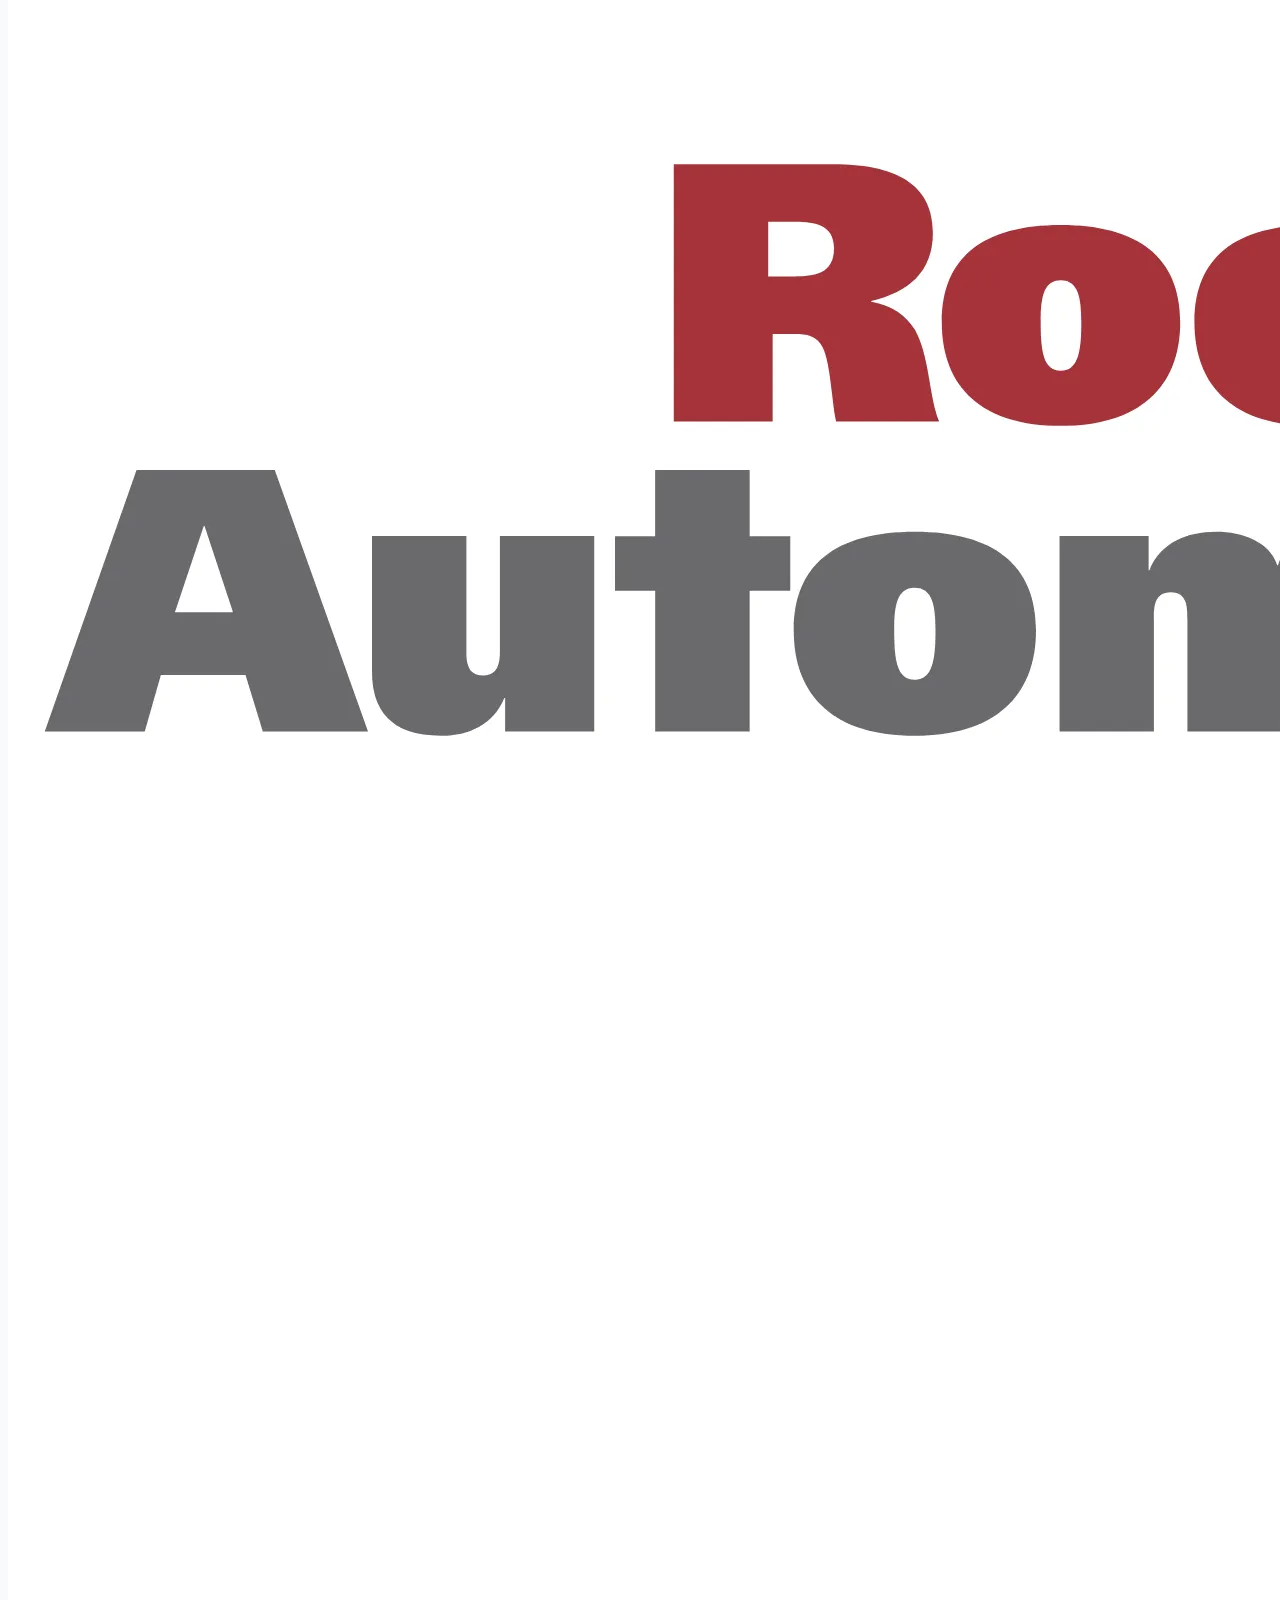
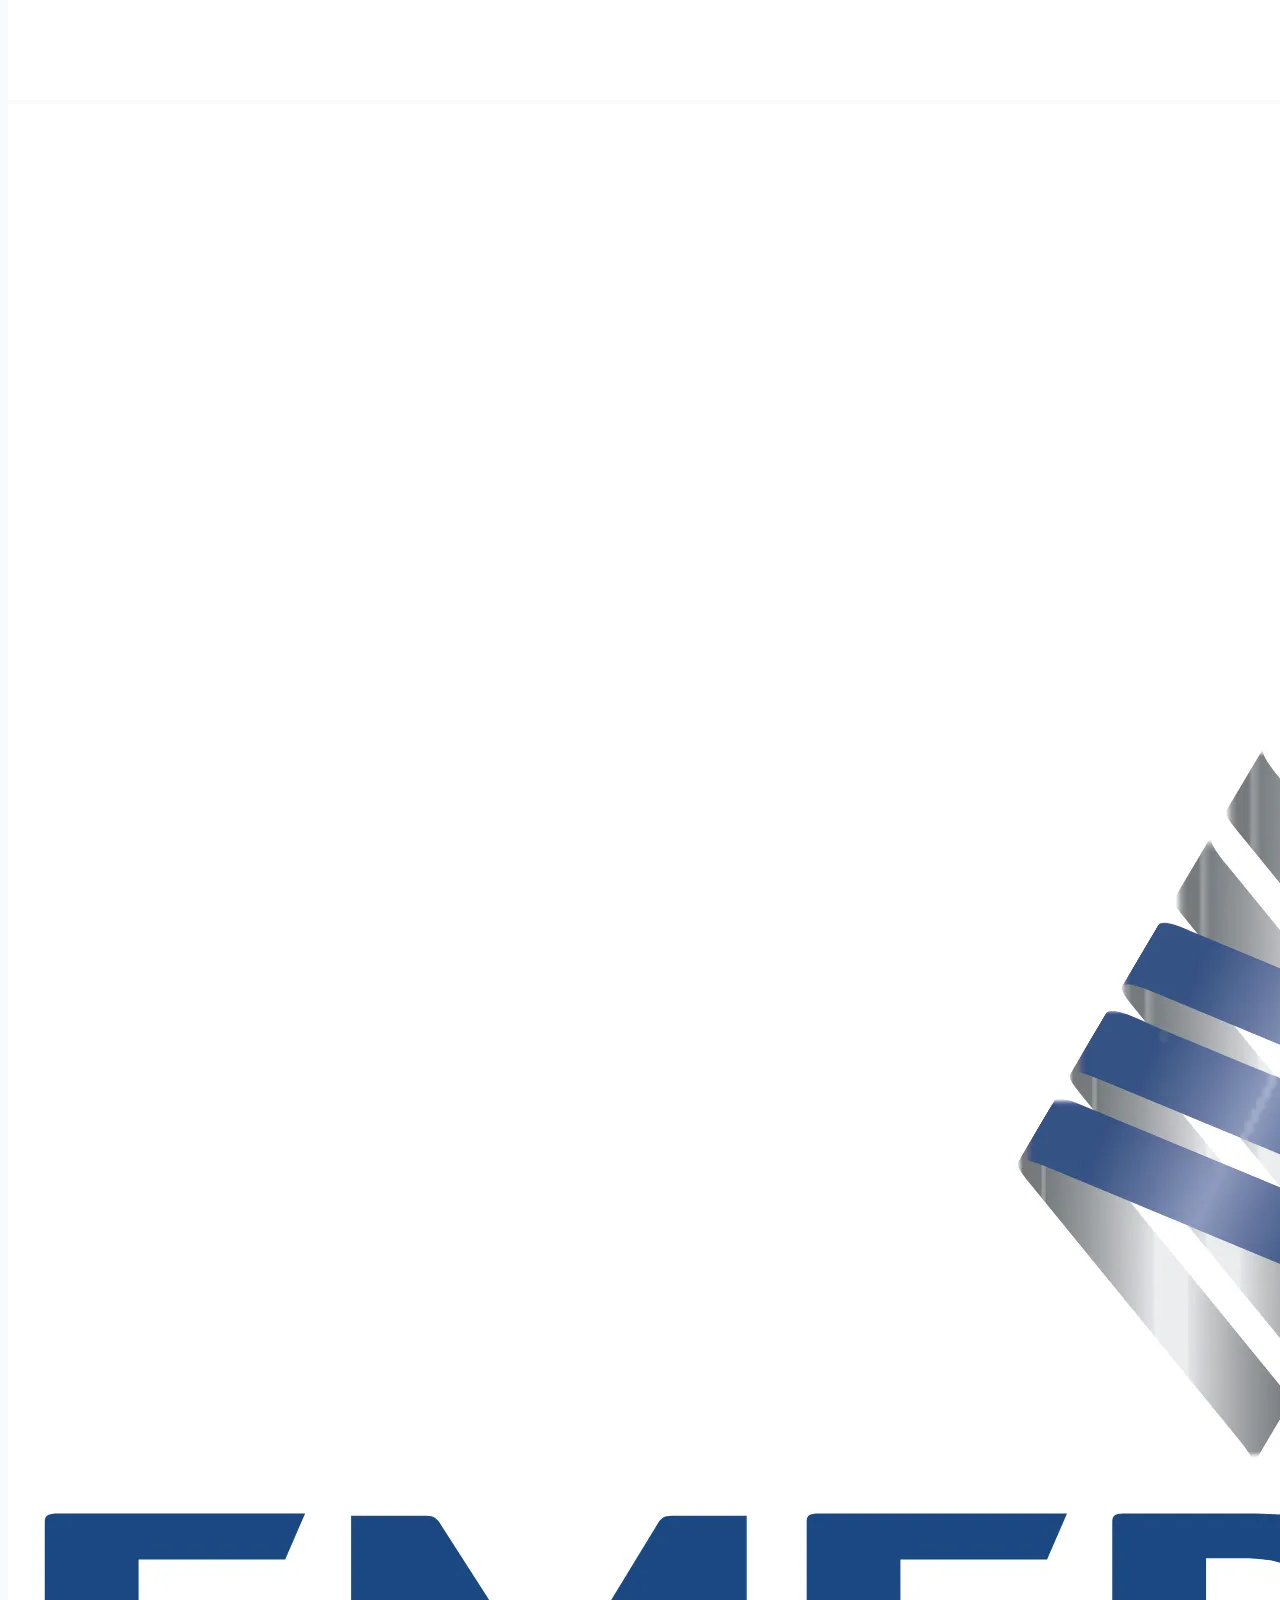
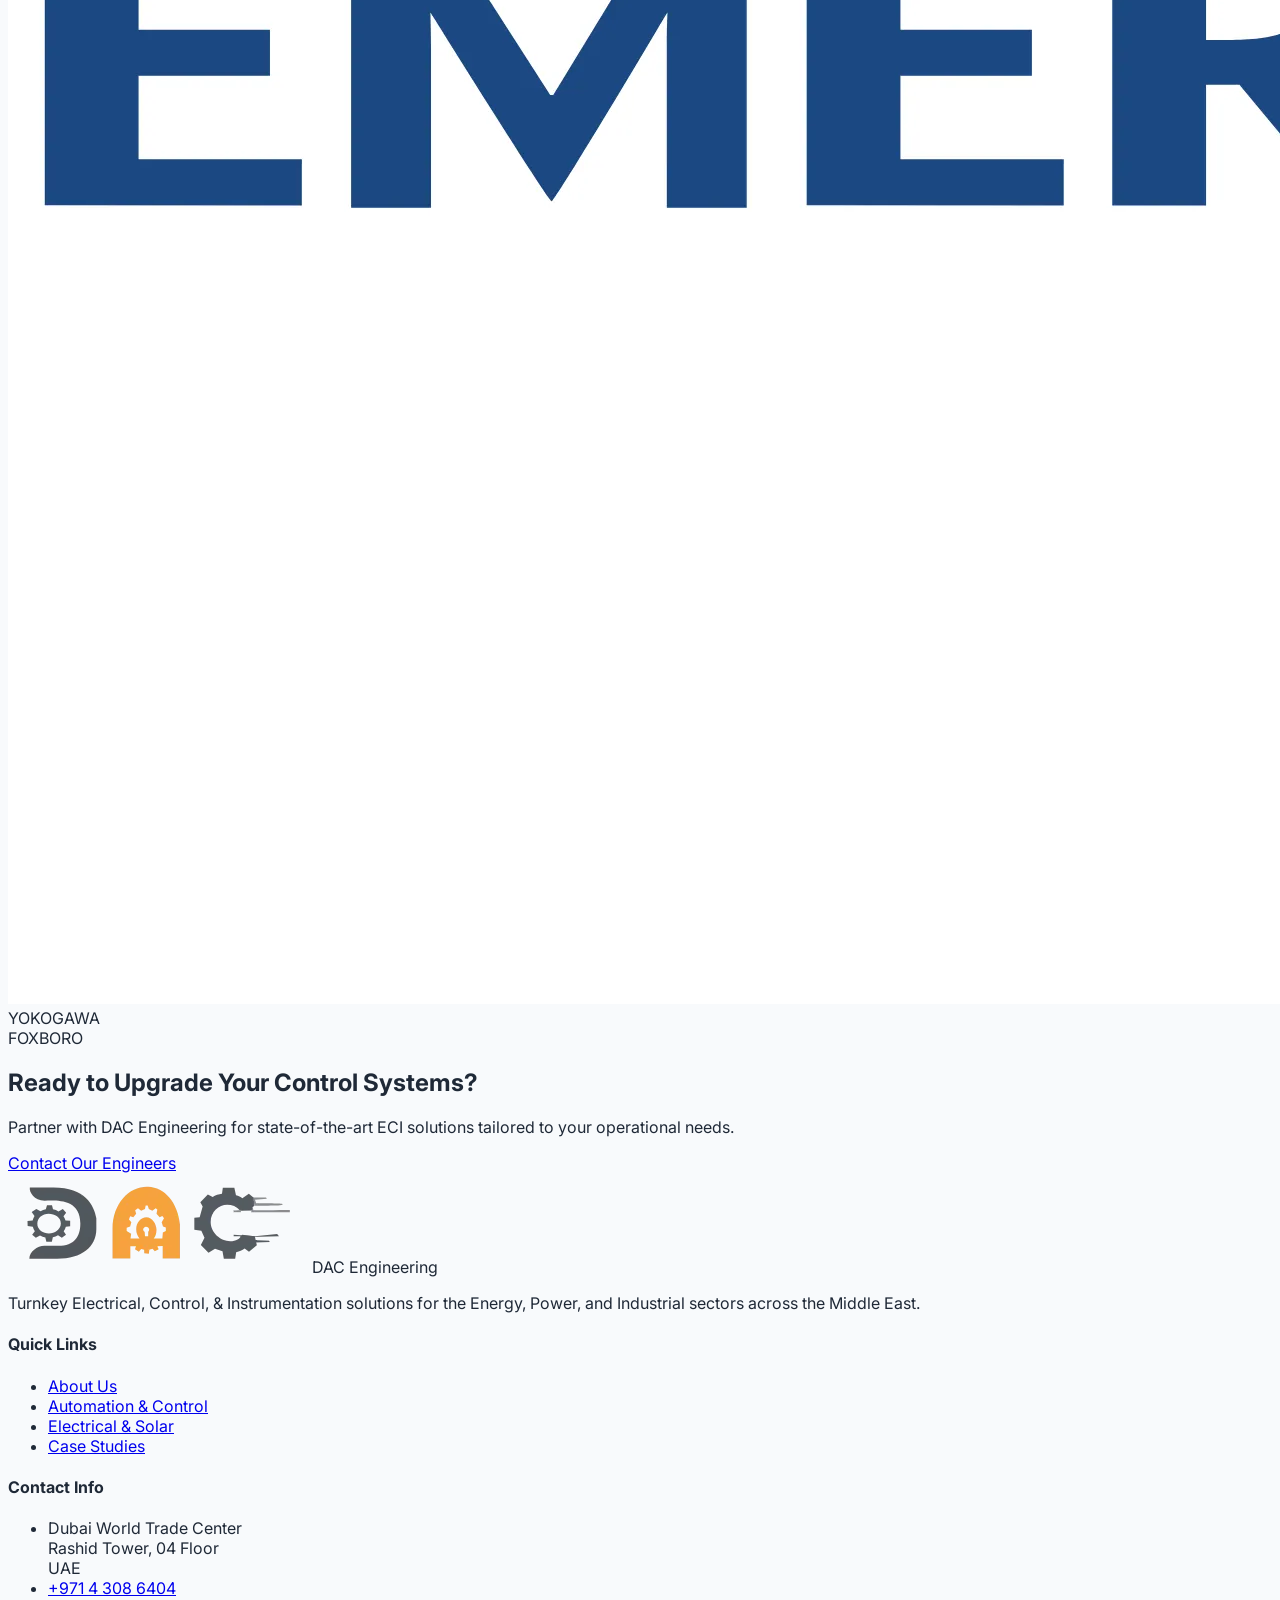
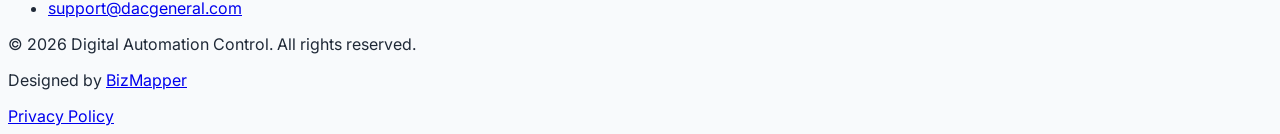
==== commit a1f2c458: "About Us Section updated It may removed the mission and vision" ====
--- a/index.html
+++ b/index.html
@@ -229,6 +229,66 @@
             </div>
         </section>
 
+        <!-- Brief About Section -->
+        <section class="py-24 bg-white">
+            <div class="max-w-7xl mx-auto px-4 sm:px-6 lg:px-8">
+                <div class="grid lg:grid-cols-2 gap-16 items-center">
+                    <div class="relative order-2 lg:order-1">
+                        <div class="aspect-[4/3] bg-slate-100 rounded-3xl overflow-hidden shadow-2xl relative z-10">
+                            <img src="https://images.unsplash.com/photo-1581092580497-e0d23cbdf1dc?auto=format&fit=crop&q=80&w=1000" alt="Industrial Facility" class="w-full h-full object-cover">
+                            <div class="absolute inset-0 bg-gradient-to-t from-navy/40 to-transparent"></div>
+                        </div>
+                        <div class="absolute -bottom-10 -right-10 w-64 h-64 bg-orange/10 rounded-full blur-3xl -z-10"></div>
+                        <div class="absolute -top-10 -left-10 w-64 h-64 bg-navy/5 rounded-full blur-3xl -z-10"></div>
+                        
+                        <!-- Mini Stat Overlay -->
+                        <div class="absolute bottom-8 left-8 bg-white/90 backdrop-blur-md p-6 rounded-2xl shadow-xl z-20 border border-white/20">
+                            <div class="flex items-center gap-4">
+                                <div class="bg-navy p-3 rounded-xl text-white">
+                                    <i data-lucide="award" class="w-6 h-6"></i>
+                                </div>
+                                <div>
+                                    <p class="text-xs text-slate-500 font-bold uppercase tracking-wider">Established</p>
+                                    <p class="text-xl font-extrabold text-navy">Since 2018</p>
+                                </div>
+                            </div>
+                        </div>
+                    </div>
+                    
+                    <div class="order-1 lg:order-2">
+                        <div class="inline-flex items-center gap-2 px-3 py-1 rounded-full bg-orange/10 text-orange text-sm font-bold mb-6">
+                            About DAC Engineering
+                        </div>
+                        <h2 class="text-3xl md:text-4xl lg:text-5xl font-bold text-navy mb-8 leading-tight">
+                            A Regional Leader in <br/>
+                            <span class="text-orange font-extrabold underline decoration-silver decoration-4 underline-offset-8">ECI Solutions</span>
+                        </h2>
+                        <div class="space-y-6 text-slate-600 text-lg leading-relaxed mb-10">
+                            <p>
+                                DAC is a premier provider of <strong class="text-navy font-bold">Electrical, Control, and Instrumentation</strong> solutions, specializing in <strong class="text-navy font-bold">turnkey projects</strong> that encompass everything from detailed engineering to final commissioning.
+                            </p>
+                            <p>
+                                We are driven by a mission to deliver <strong class="text-navy font-bold">ideal services</strong> with a focus on customer satisfaction, particularly within the <strong class="text-navy font-bold">gas turbine and engine sectors</strong>. Our vision is to solidify our position as the region's preeminent ECI partner.
+                            </p>
+                        </div>
+                        <div class="flex flex-col sm:flex-row gap-6 items-start">
+                            <a href="about.html" class="btn-primary">
+                                Our Full Story <i data-lucide="chevron-right" class="w-5 h-5"></i>
+                            </a>
+                            <div class="flex items-center gap-3 py-3">
+                                <div class="flex -space-x-2">
+                                    <div class="w-8 h-8 rounded-full border-2 border-white bg-slate-200"></div>
+                                    <div class="w-8 h-8 rounded-full border-2 border-white bg-slate-300"></div>
+                                    <div class="w-8 h-8 rounded-full border-2 border-white bg-slate-400"></div>
+                                </div>
+                                <p class="text-sm font-medium text-slate-500">Trusted by leading industrial firms</p>
+                            </div>
+                        </div>
+                    </div>
+                </div>
+            </div>
+        </section>
+
         <!-- Partners Section -->
         <section id="partners" class="py-16 bg-white border-t border-slate-100">
             <div class="max-w-7xl mx-auto px-4 sm:px-6 lg:px-8 text-center">
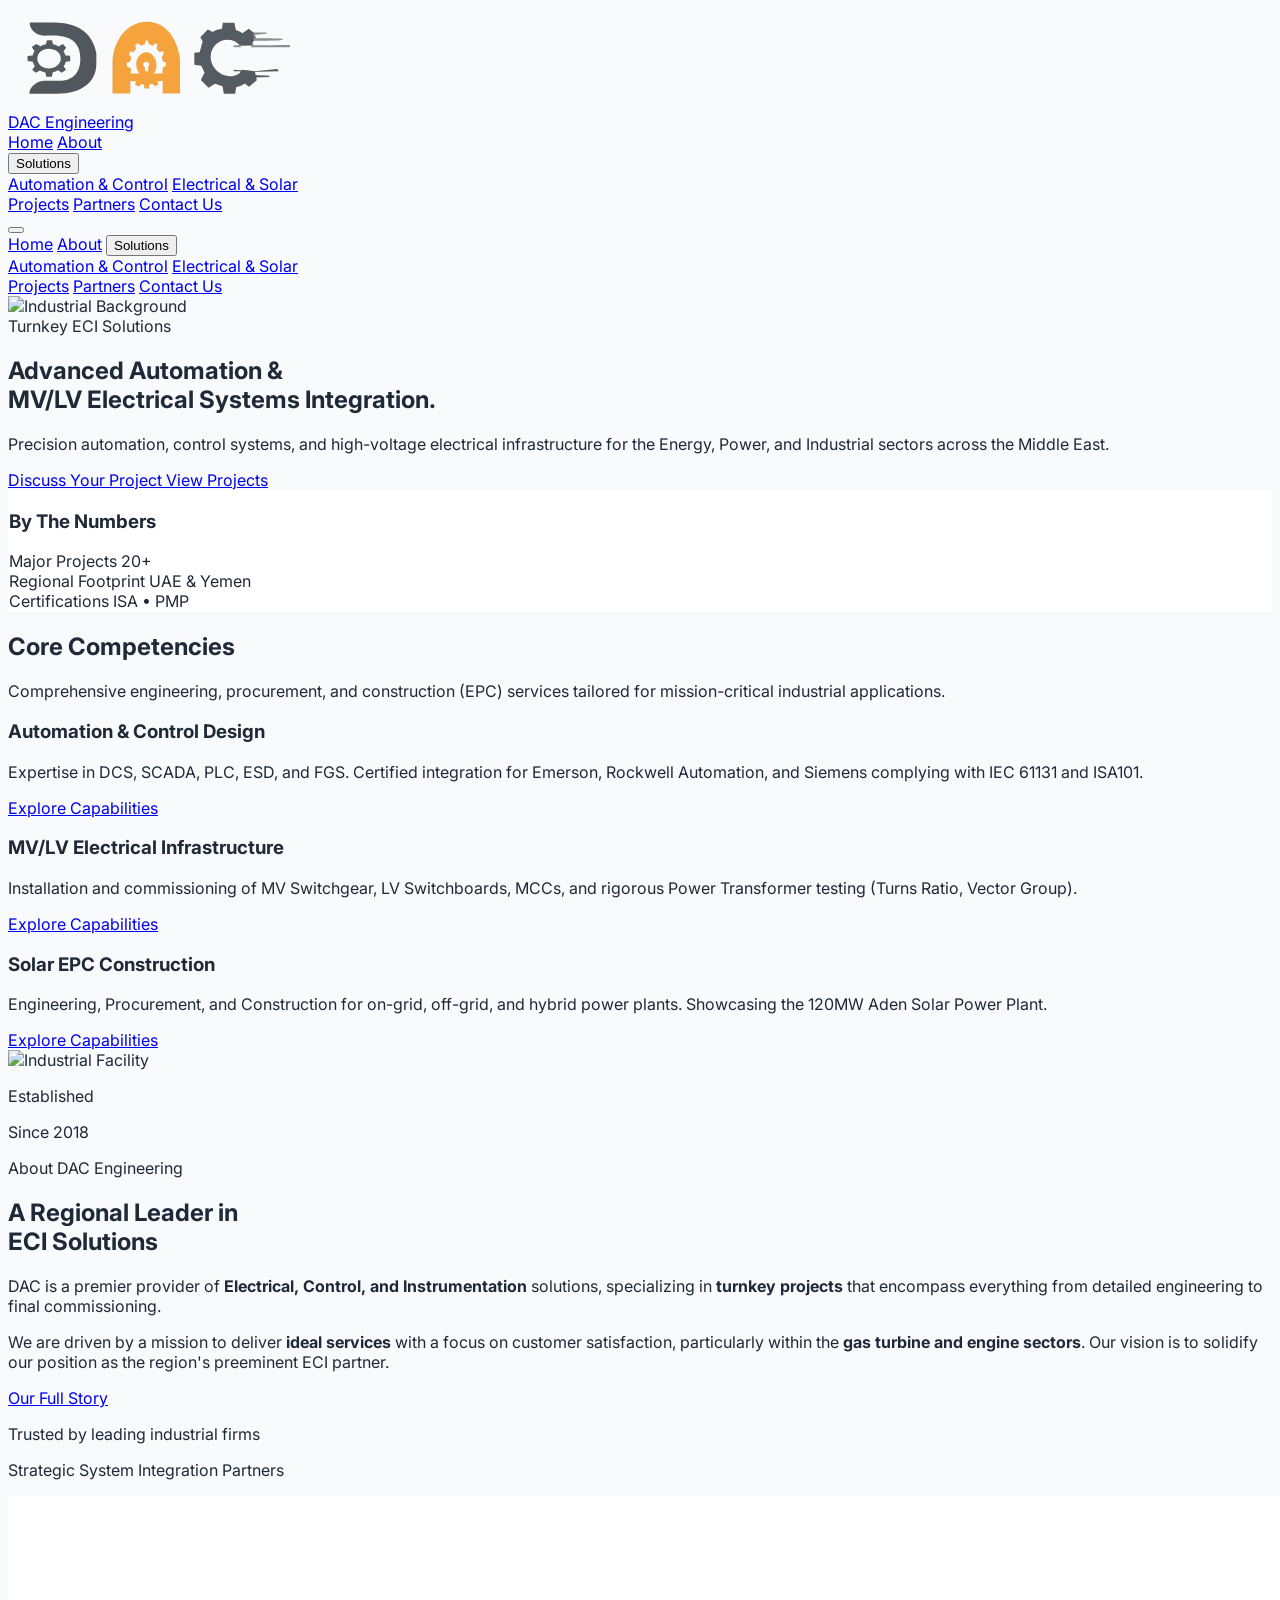
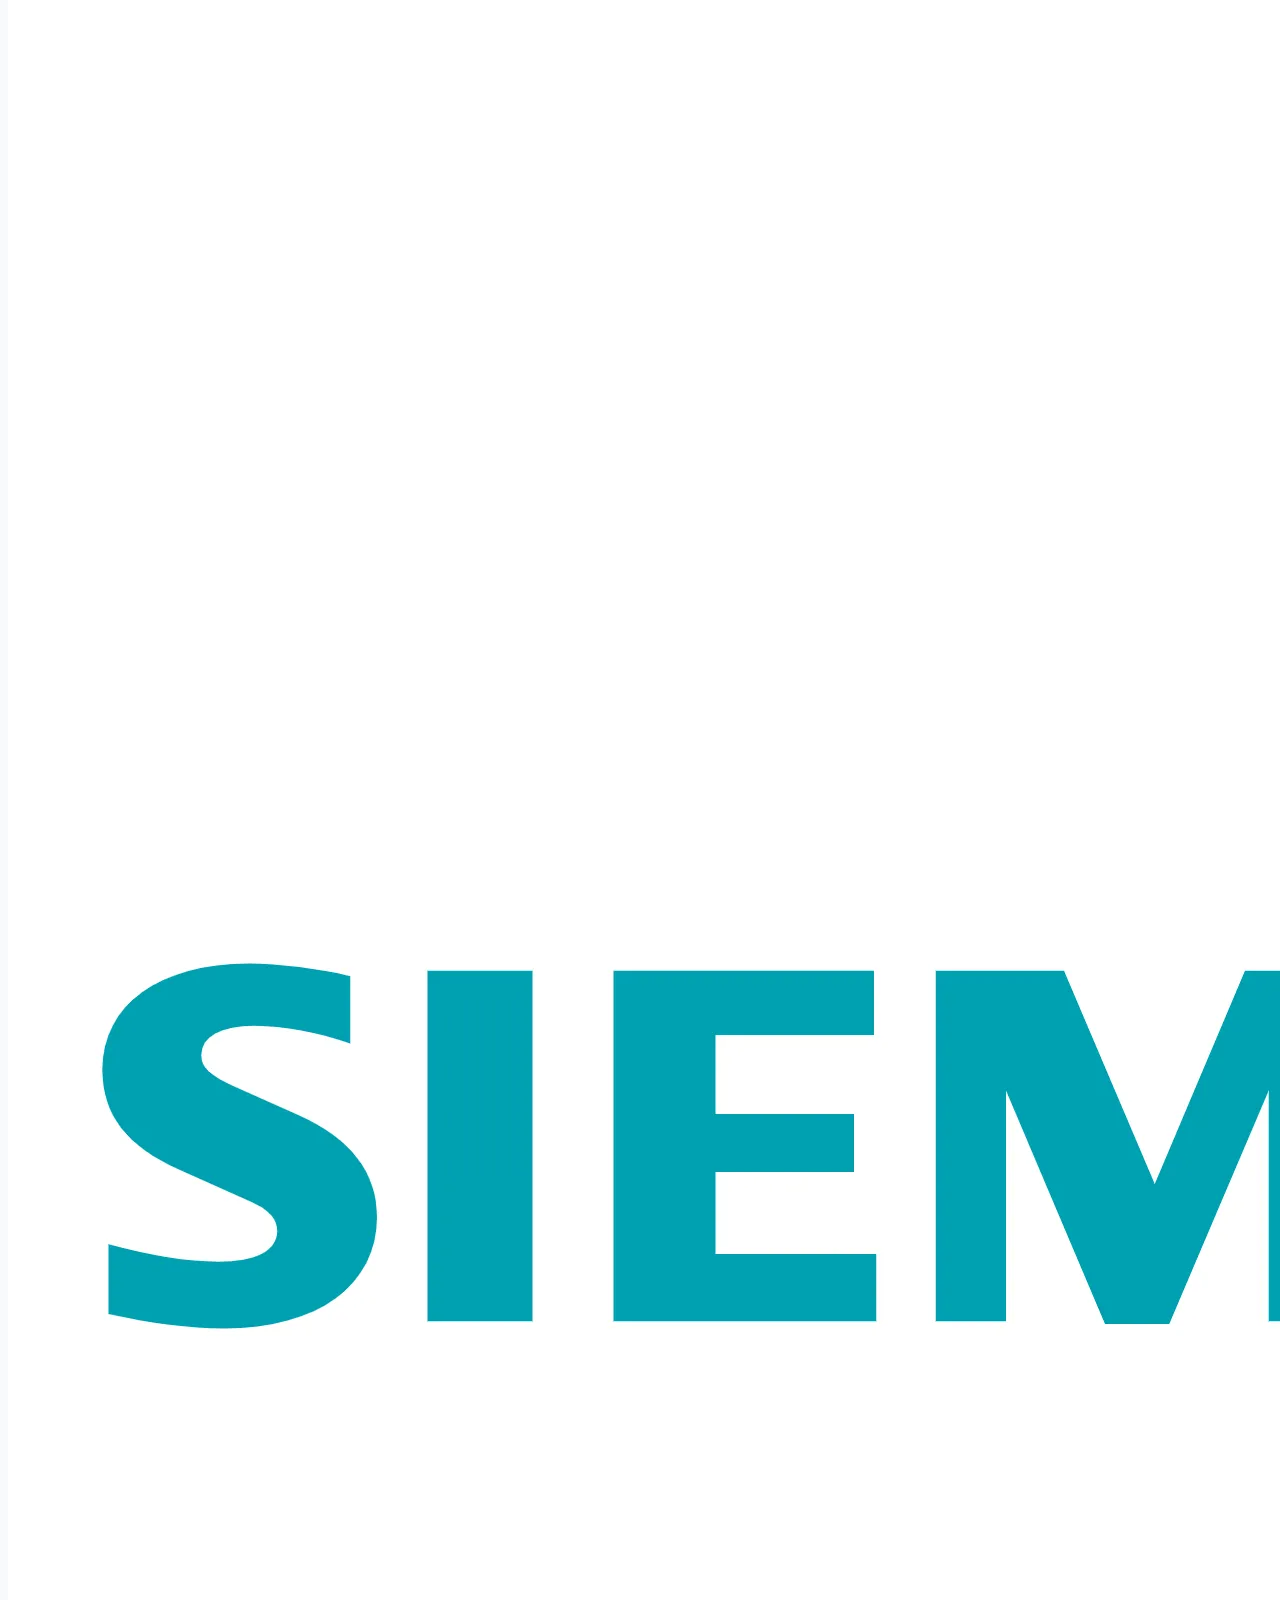
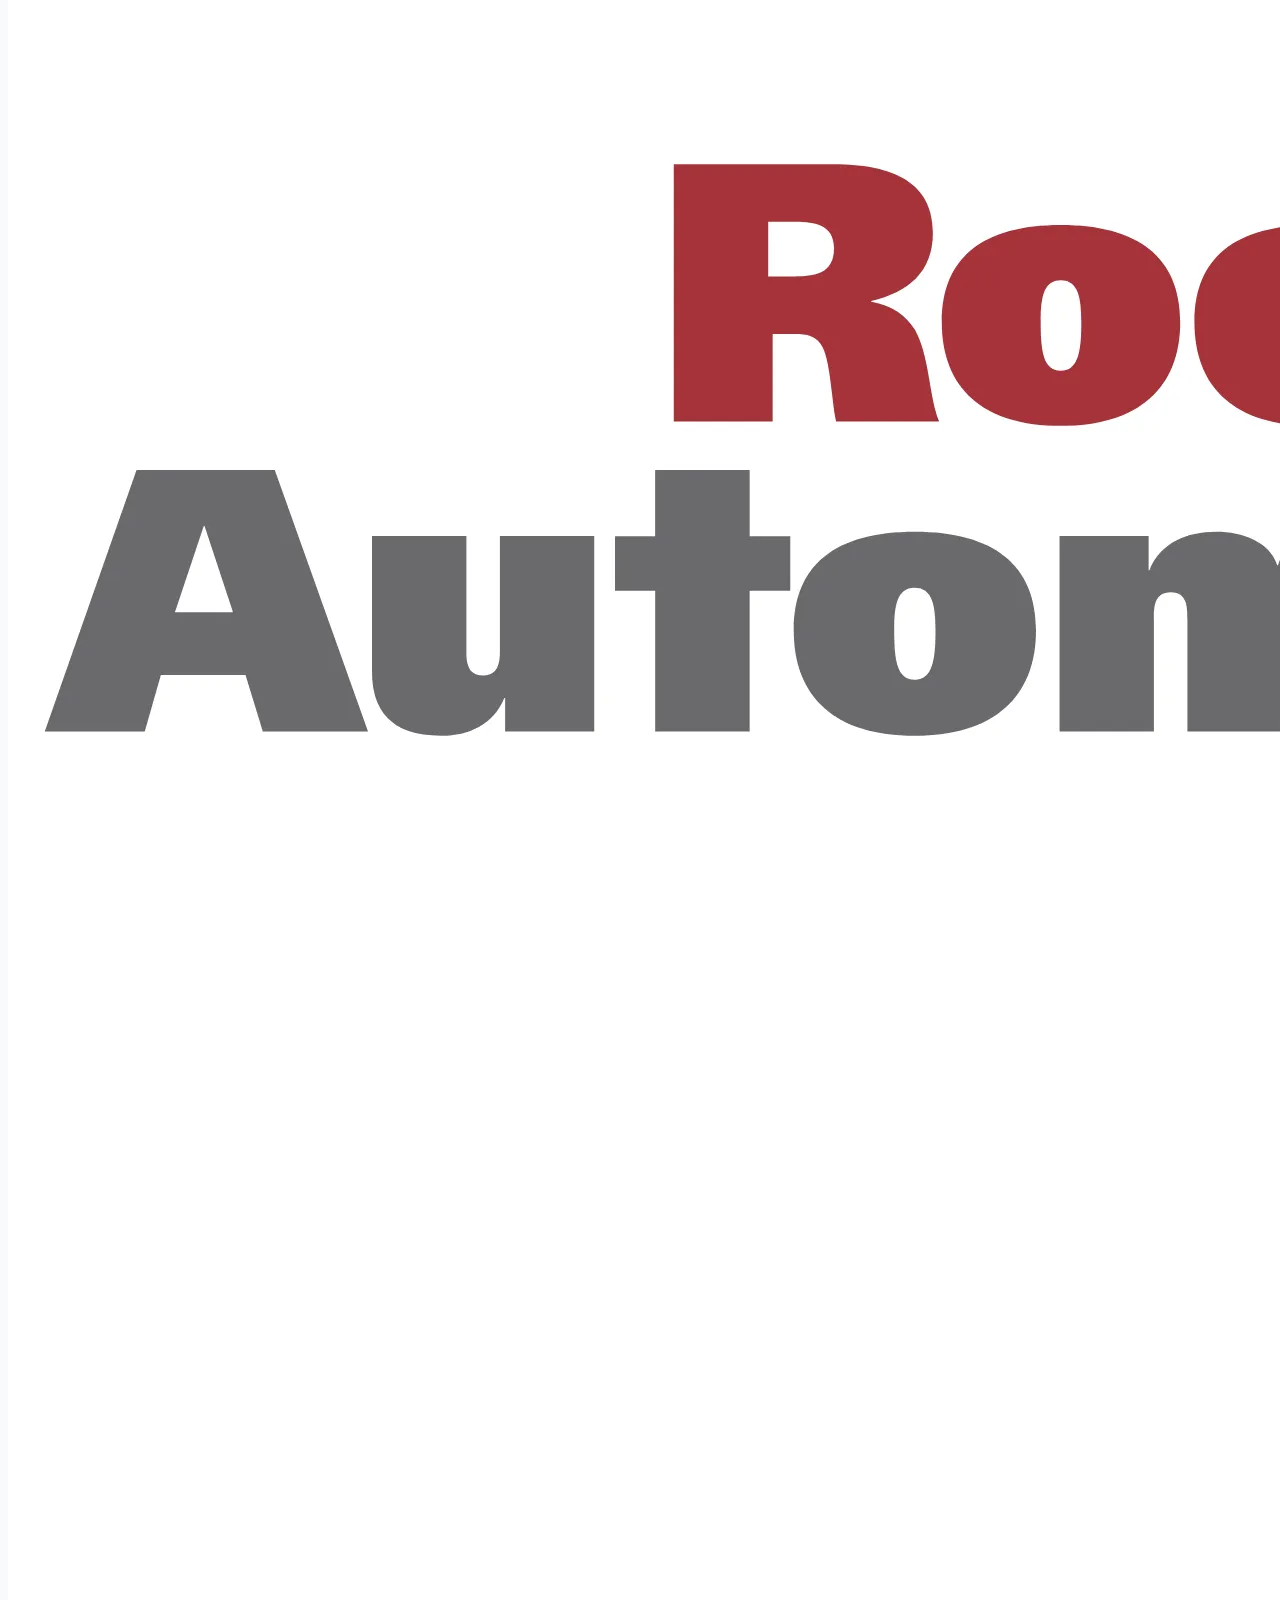
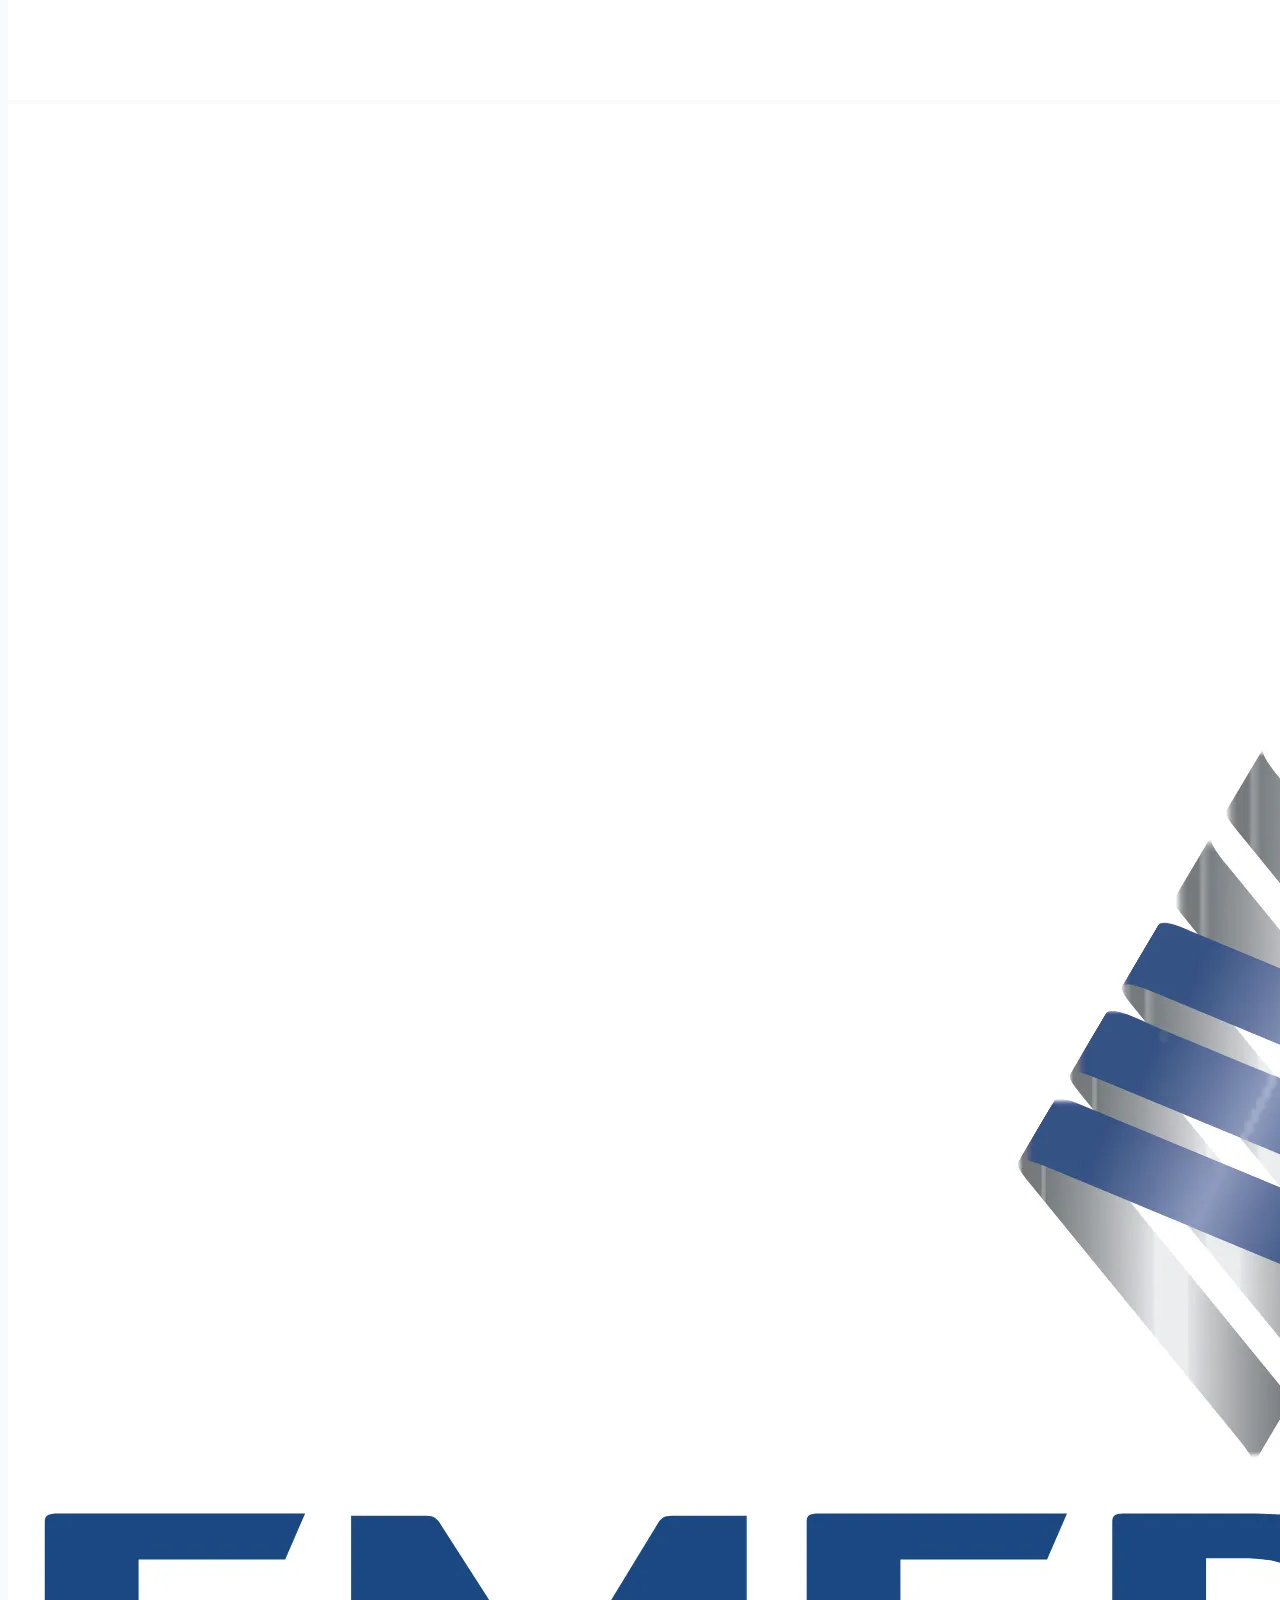
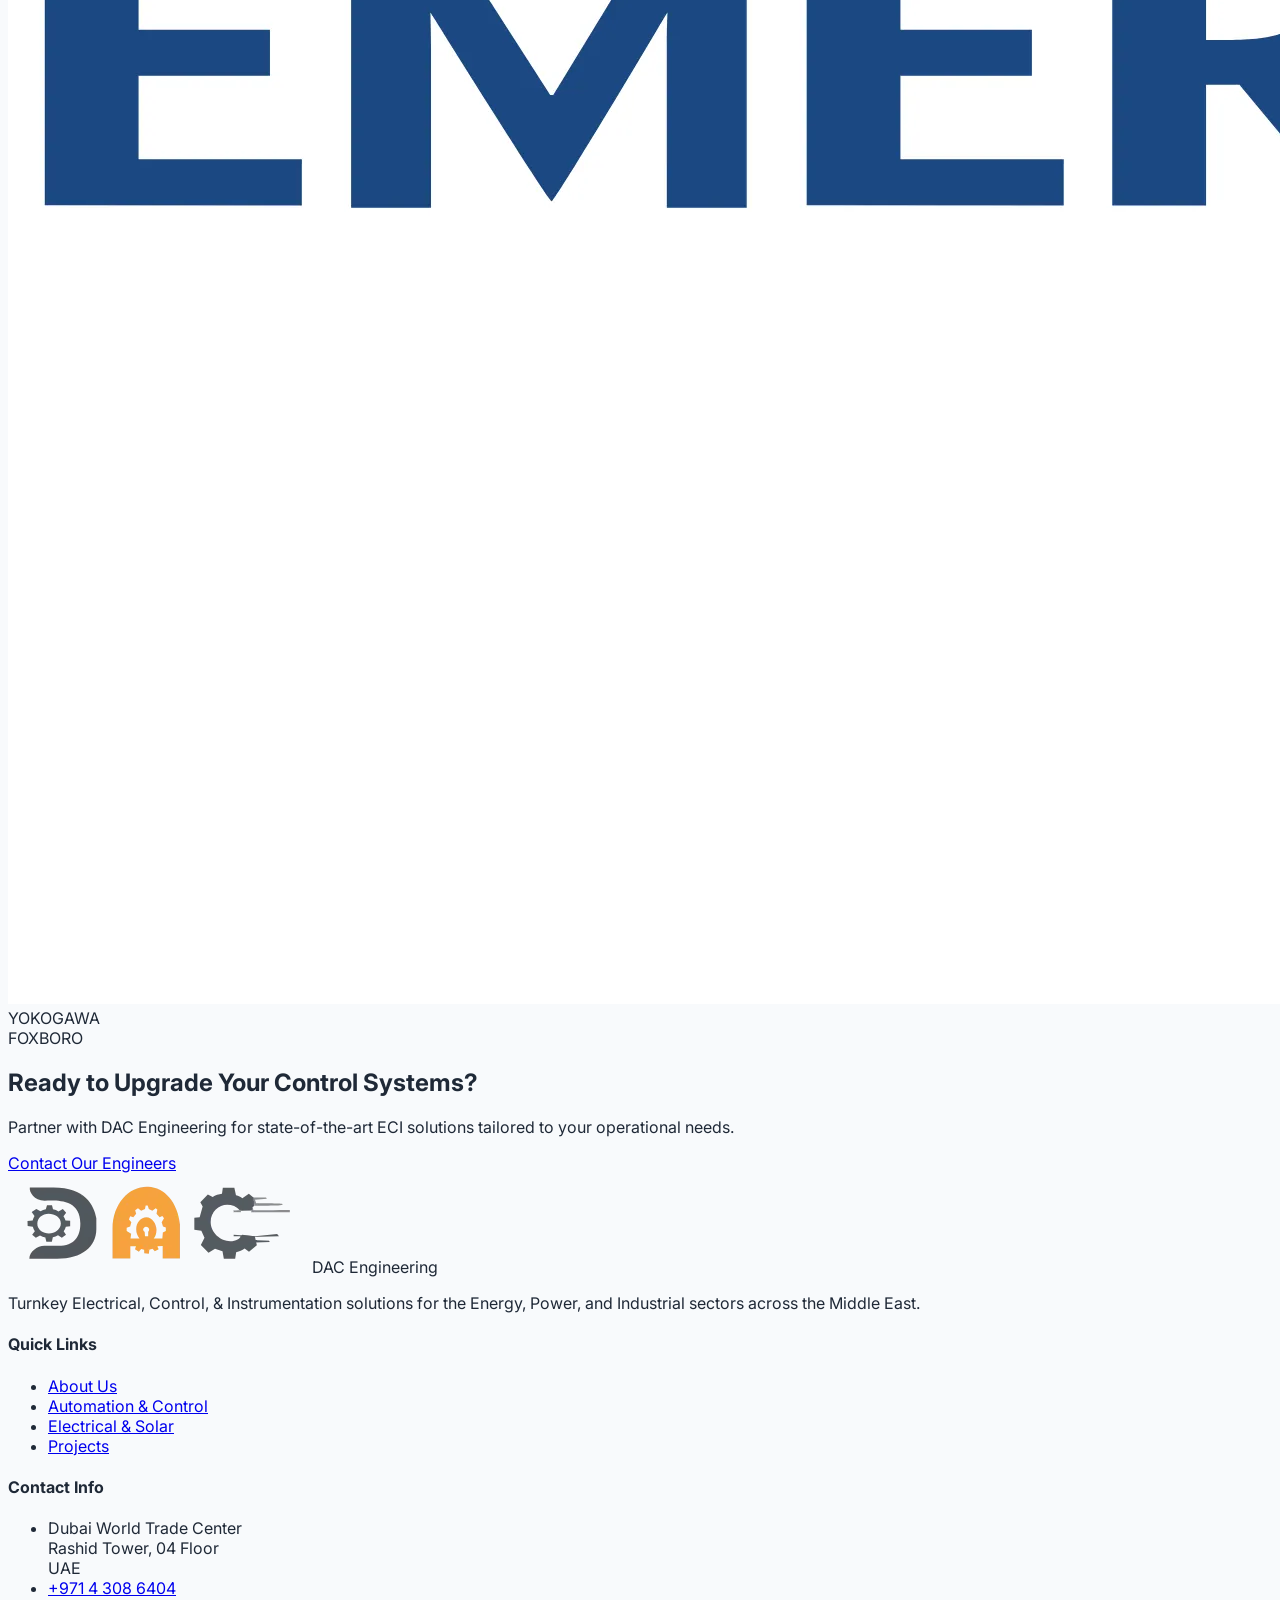
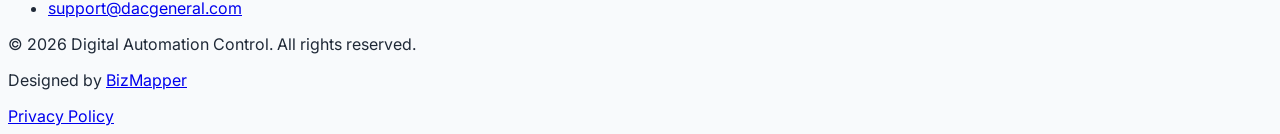
==== commit 04361195: "Arrows removed From case study to Projects" ====
--- a/index.html
+++ b/index.html
@@ -73,7 +73,7 @@
                         <button class="nav-link flex items-center gap-1 focus:outline-none py-2">
                             Solutions <i data-lucide="chevron-down" class="w-4 h-4 transition-transform group-hover:rotate-180"></i>
                         </button>
-                        <div class="absolute left-0 mt-0 w-56 rounded-md shadow-lg bg-white ring-1 ring-black ring-opacity-5 opacity-0 invisible group-hover:opacity-100 group-hover:visible transition-all duration-300 transform origin-top-left -translate-y-2 group-hover:translate-y-0">
+                        <div class="absolute left-0 mt-0 w-56 rounded-md shadow-lg bg-white ring-1 ring-black ring-opacity-5 opacity-0 invisible group-hover:opacity-100 group-hover:visible transition-all duration-300 transform origin-top-left -translate-y-2 group-hover:translate-y-0 z-50">
                             <div class="py-1" role="menu" aria-orientation="vertical">
                                 <a href="automation.html" class="block px-4 py-3 text-sm text-gray-700 hover:bg-slate-50 hover:text-navy hover:pl-6 transition-all duration-200 border-l-2 border-transparent hover:border-orange">Automation & Control</a>
                                 <a href="electrical-solar.html" class="block px-4 py-3 text-sm text-gray-700 hover:bg-slate-50 hover:text-navy hover:pl-6 transition-all duration-200 border-l-2 border-transparent hover:border-orange">Electrical & Solar</a>
@@ -146,10 +146,10 @@
                     
                     <div class="flex flex-wrap gap-4">
                         <a href="contact.html" class="btn-primary text-lg px-8 py-4">
-                            Discuss Your Project <i data-lucide="arrow-right" class="w-5 h-5"></i>
+                            Discuss Your Project
                         </a>
                         <a href="projects.html" class="btn-secondary border-silver text-white hover:bg-white hover:text-navy text-lg px-8 py-4">
-                            View Case Studies
+                            View Projects
                         </a>
                     </div>
                 </div>
@@ -194,7 +194,7 @@
                             Expertise in DCS, SCADA, PLC, ESD, and FGS. Certified integration for Emerson, Rockwell Automation, and Siemens complying with IEC 61131 and ISA101.
                         </p>
                         <a href="automation.html" class="text-orange font-semibold inline-flex items-center gap-1 group-hover:gap-2 transition-all">
-                            Explore Capabilities <i data-lucide="arrow-right" class="w-4 h-4"></i>
+                            Explore Capabilities
                         </a>
                     </div>
 
@@ -208,7 +208,7 @@
                             Installation and commissioning of MV Switchgear, LV Switchboards, MCCs, and rigorous Power Transformer testing (Turns Ratio, Vector Group).
                         </p>
                         <a href="electrical-solar.html" class="text-orange font-semibold inline-flex items-center gap-1 group-hover:gap-2 transition-all">
-                            Explore Capabilities <i data-lucide="arrow-right" class="w-4 h-4"></i>
+                            Explore Capabilities
                         </a>
                     </div>
 
@@ -273,7 +273,7 @@
                         </div>
                         <div class="flex flex-col sm:flex-row gap-6 items-start">
                             <a href="about.html" class="btn-primary">
-                                Our Full Story <i data-lucide="chevron-right" class="w-5 h-5"></i>
+                                Our Full Story
                             </a>
                             <div class="flex items-center gap-3 py-3">
                                 <div class="flex -space-x-2">
@@ -310,7 +310,7 @@
                 <h2 class="text-3xl md:text-4xl font-bold mb-6">Ready to Upgrade Your Control Systems?</h2>
                 <p class="text-xl text-slate-300 mb-10">Partner with DAC Engineering for state-of-the-art ECI solutions tailored to your operational needs.</p>
                 <a href="contact.html" class="btn-primary text-lg">
-                    Contact Our Engineers <i data-lucide="arrow-right" class="w-5 h-5"></i>
+                    Contact Our Engineers
                 </a>
             </div>
         </section>
@@ -340,7 +340,7 @@
                         <li><a href="about.html" class="hover:text-orange transition-colors">About Us</a></li>
                         <li><a href="automation.html" class="hover:text-orange transition-colors">Automation & Control</a></li>
                         <li><a href="electrical-solar.html" class="hover:text-orange transition-colors">Electrical & Solar</a></li>
-                        <li><a href="projects.html" class="hover:text-orange transition-colors">Case Studies</a></li>
+                        <li><a href="projects.html" class="hover:text-orange transition-colors">Projects</a></li>
                     </ul>
                 </div>
                 
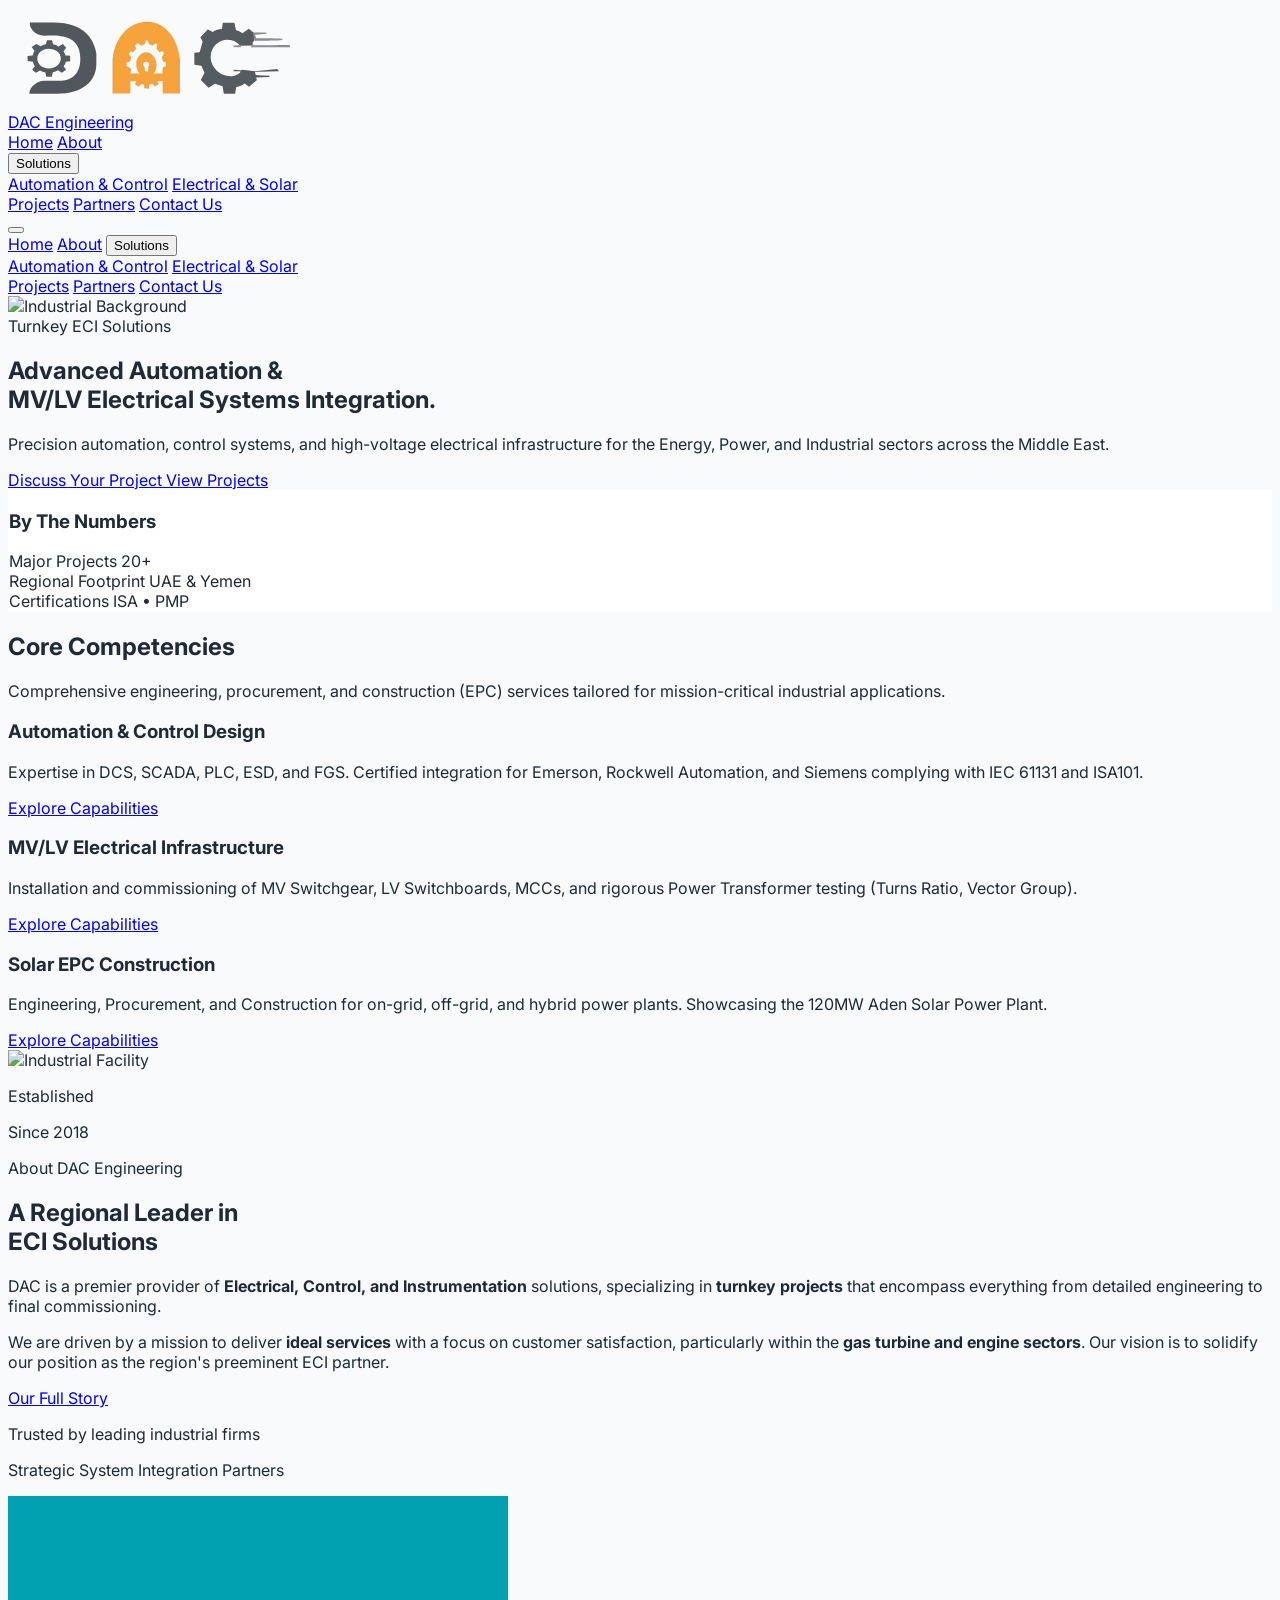
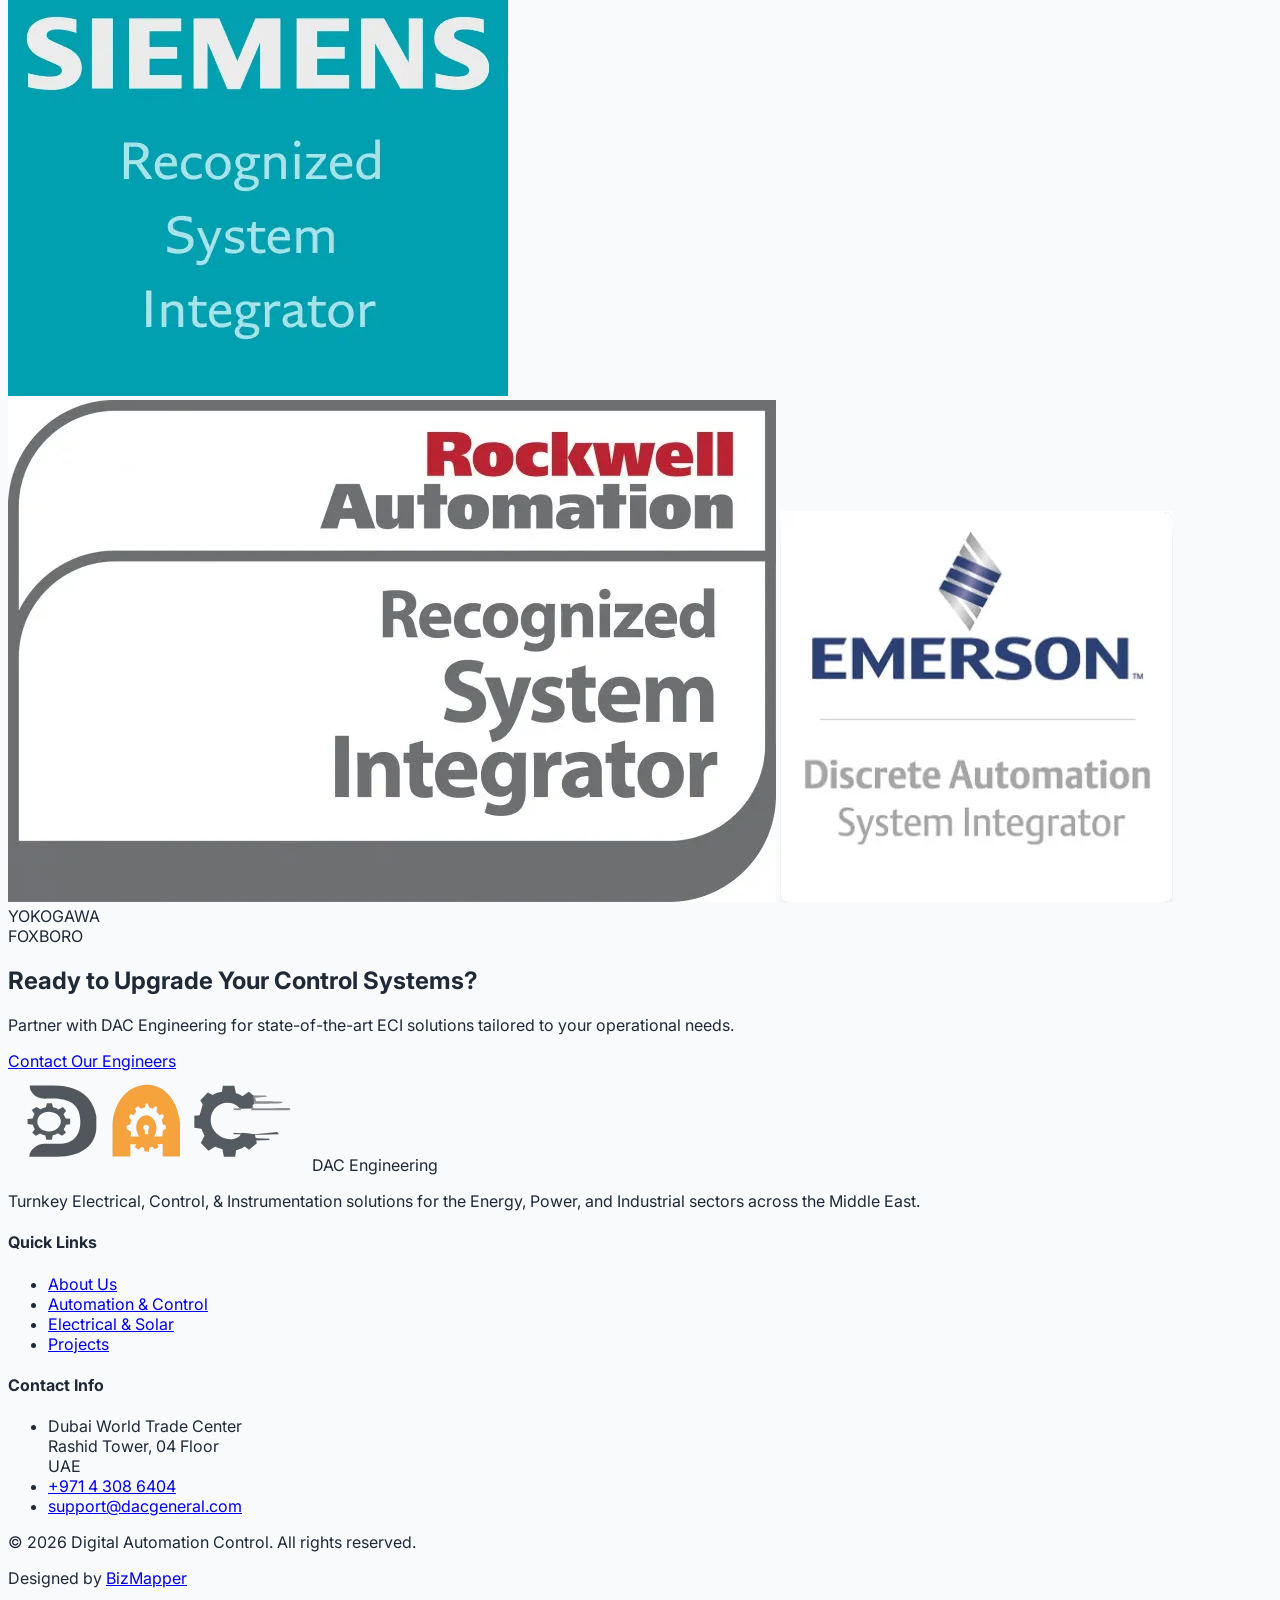
==== commit 36a00684: "Updated Partners section" ====
--- a/index.html
+++ b/index.html
@@ -145,10 +145,10 @@
                     </p>
                     
                     <div class="flex flex-wrap gap-4">
-                        <a href="contact.html" class="btn-primary text-lg px-8 py-4">
+                        <a href="contact.html" class="btn-primary text-lg">
                             Discuss Your Project
                         </a>
-                        <a href="projects.html" class="btn-secondary border-silver text-white hover:bg-white hover:text-navy text-lg px-8 py-4">
+                        <a href="projects.html" class="btn-secondary border-white text-white hover:bg-white hover:text-navy text-lg shadow-lg">
                             View Projects
                         </a>
                     </div>
@@ -290,15 +290,15 @@
         </section>
 
         <!-- Partners Section -->
-        <section id="partners" class="py-16 bg-white border-t border-slate-100">
+        <section id="partners" class="py-20 bg-white border-t border-slate-100">
             <div class="max-w-7xl mx-auto px-4 sm:px-6 lg:px-8 text-center">
-                <p class="text-sm font-semibold text-silver uppercase tracking-wider mb-8">Strategic System Integration Partners</p>
-                <div class="flex flex-wrap justify-center items-center gap-12 opacity-60 grayscale hover:grayscale-0 transition-all duration-500">
-                    <img src="Images/Partners/siemens.webp" alt="Siemens" class="h-12 w-auto">
-                    <img src="Images/Partners/rockwell-automation.webp" alt="Rockwell Automation" class="h-12 w-auto">
-                    <img src="Images/Partners/emerson-electric.webp" alt="Emerson" class="h-12 w-auto">
-                    <div class="text-2xl font-bold text-slate-800">YOKOGAWA</div>
-                    <div class="text-2xl font-bold text-slate-800">FOXBORO</div>
+                <p class="text-sm font-bold text-silver uppercase tracking-widest mb-12">Strategic System Integration Partners</p>
+                <div class="flex flex-wrap justify-center items-center gap-16 transition-all duration-500">
+                    <img src="Images/System Integrator/SIMENSE-SI.webp" alt="Siemens" class="h-20 md:h-24 w-auto object-contain">
+                    <img src="Images/System Integrator/Rockwell_Recognized_SI-768x502.webp" alt="Rockwell Automation" class="h-20 md:h-24 w-auto object-contain">
+                    <img src="Images/System Integrator/Emerson_System_Automation.webp" alt="Emerson" class="h-20 md:h-24 w-auto object-contain">
+                    <div class="text-3xl font-extrabold text-slate-300">YOKOGAWA</div>
+                    <div class="text-3xl font-extrabold text-slate-300">FOXBORO</div>
                 </div>
             </div>
         </section>
--- a/assets/css/style.css
+++ b/assets/css/style.css
@@ -62,11 +62,11 @@
 
 /* Buttons */
 .btn-primary {
-    @apply bg-[#FF8C00] text-white px-6 py-3 rounded-lg font-semibold hover:bg-orange-600 transition-colors shadow-md hover:shadow-lg inline-flex items-center gap-2;
+    @apply bg-[#FF8C00] text-white px-8 py-3.5 rounded-full font-bold hover:bg-orange-600 transition-all duration-300 shadow-md hover:shadow-xl inline-flex items-center justify-center text-center;
 }
 
 .btn-secondary {
-    @apply bg-transparent border-2 border-[#002147] text-[#002147] px-6 py-3 rounded-lg font-semibold hover:bg-[#002147] hover:text-white transition-colors inline-flex items-center gap-2;
+    @apply bg-transparent border-2 border-[#002147] text-[#002147] px-8 py-3.5 rounded-full font-bold hover:bg-[#002147] hover:text-white transition-all duration-300 inline-flex items-center justify-center text-center;
 }
 
 /* Glassmorphism for floating stats */
